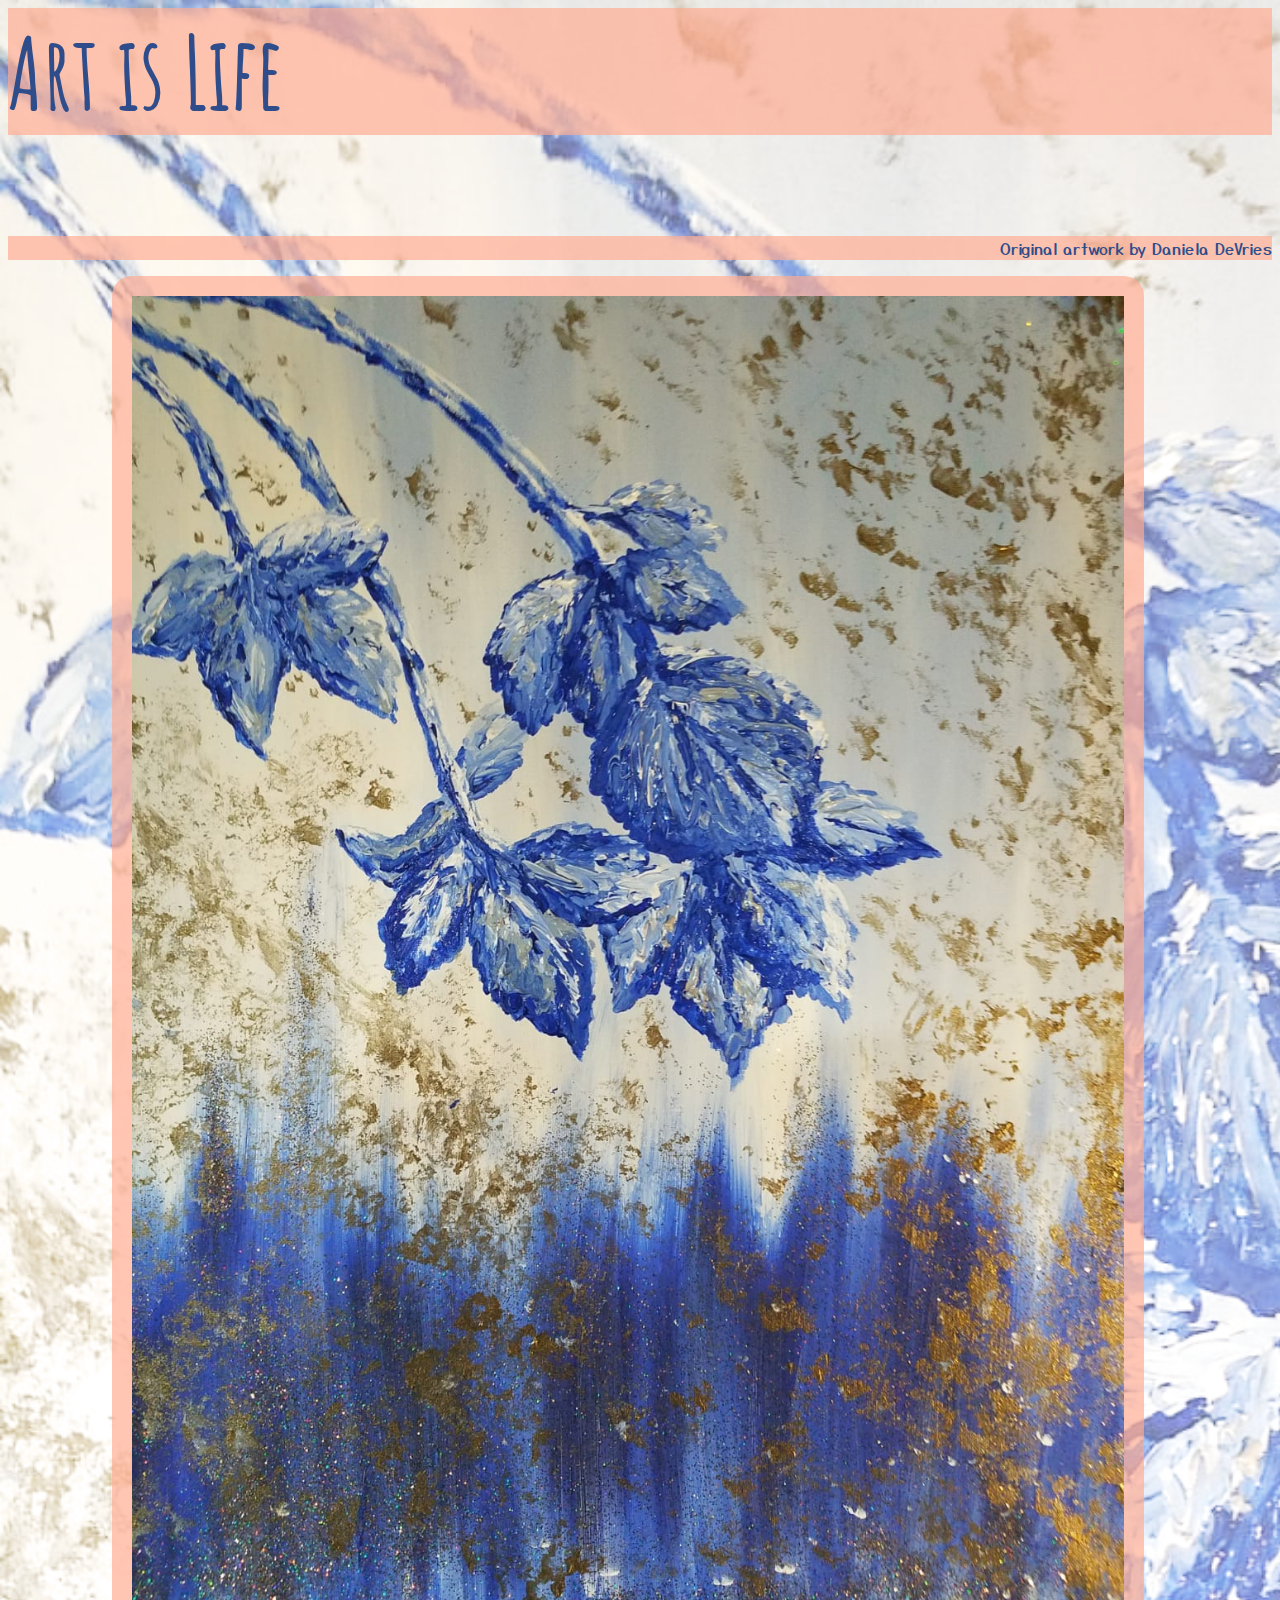
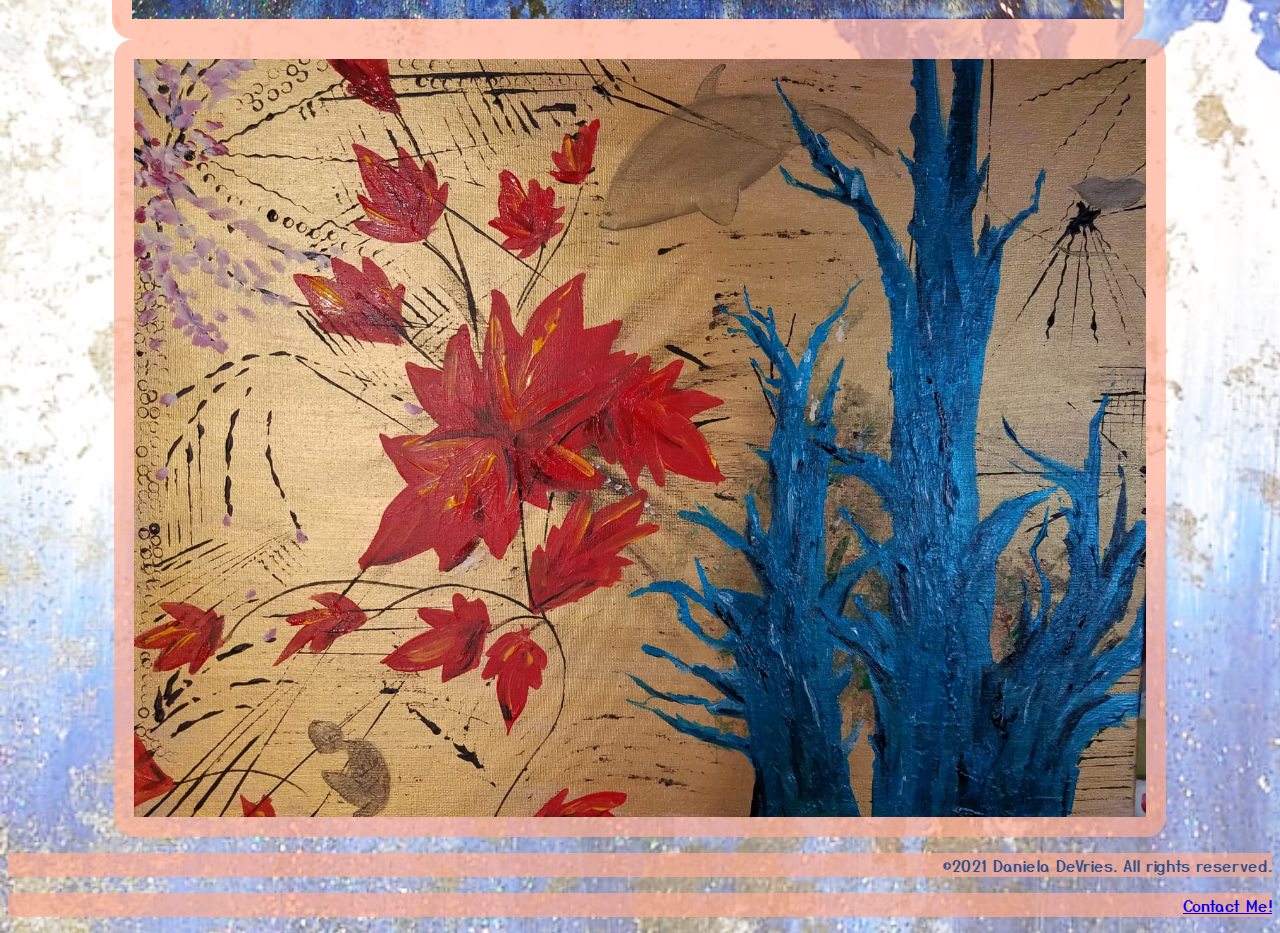
==== public/index.html @ 4a84bbcc "feat: move site into public subdirectory" ====
<html>
  <head>
    <title>danart</title>
    <meta charset="utf-8" />
    <meta name="viewport" content="width=device-width, initial-scale=1" />
    <link rel="stylesheet" href="/styles.css" />
    <link rel="preconnect" href="https://fonts.gstatic.com" />
    <link rel="preconnect" href="https://fonts.gstatic.com" />
    <link
      href="https://fonts.googleapis.com/css2?family=Amatic+SC:wght@400;700&family=Yusei+Magic&display=swap"
      rel="stylesheet"
    />
  </head>
  <body>
    <header>
      <h1>Art is Life</h1>
      <br />
      <p>Original artwork by Daniela DeVries</p>
    </header>
    <main>
      <div class="container__center">
        <img src="assets/flower.jpg" />
      </div>
      <div class="container__center">
        <img src="assets/leaf.jpg" />
      </div>
    </main>

    <footer>
      <p>©2021 Daniela DeVries. All rights reserved.</p>
      <p><a href="mailto:jtddv@aol.com">Contact Me!</a></p>
    </footer>
  </body>
</html>
---- styles.css ----
/* Styles */

:root {
  --main-font: "Yusei Magic", sans-serif;
  --display-font: "Amatic SC", cursive;
  --blue: #2f4d8a;
  --salmon: rgb(255 171 145 / 68%);
}

body {
  background-image: url("/assets/background.png");
  background-size: 180vw;
}

p,
h1 {
  color: var(--blue);
  background: var(--salmon);
}

h1 {
  font-family: var(--display-font);
  font-size: 100px;
  font-weight: bold;
}

p {
  font-family: var(--main-font);
  text-align: right;
}

img {
  padding: 20px;
  background-color: var(--salmon);
  border-radius: 20px;
  width: 80%;
}

.container__center {
  display: inline-block;
  text-align: center;
}
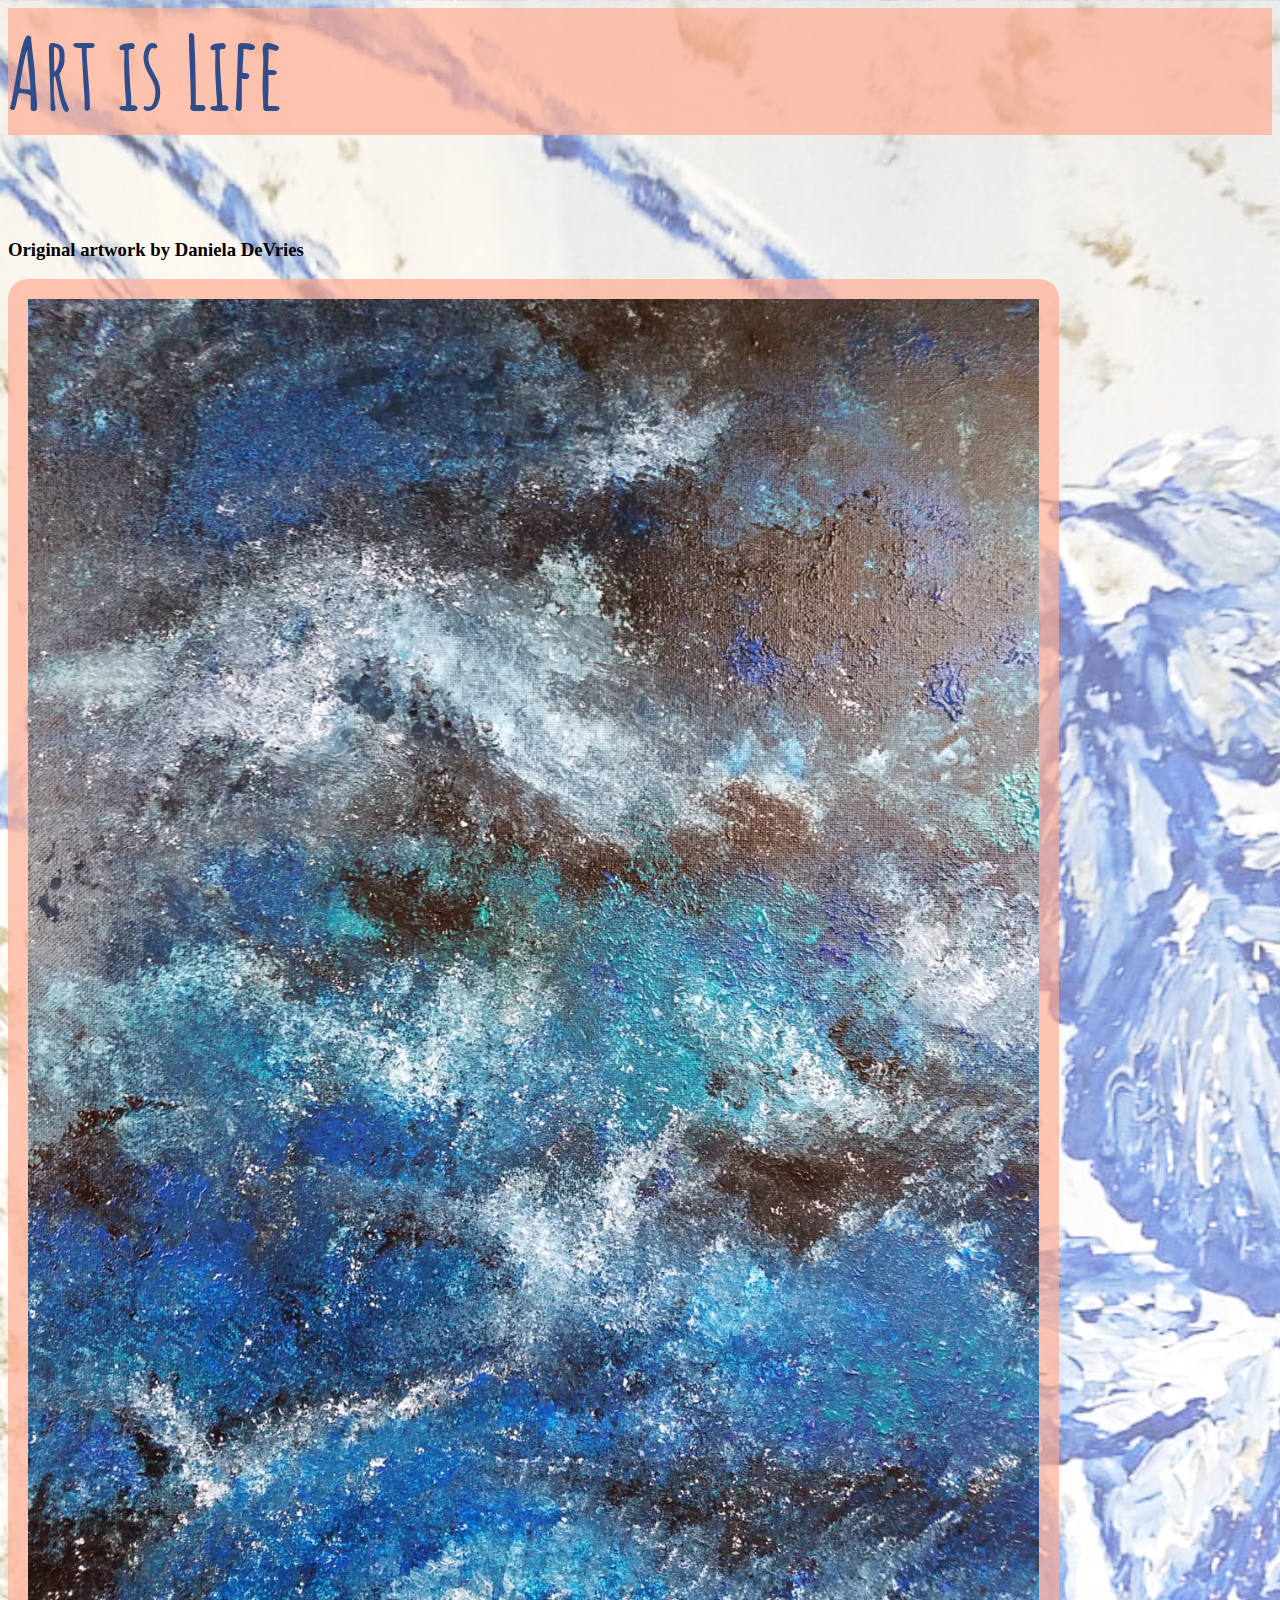
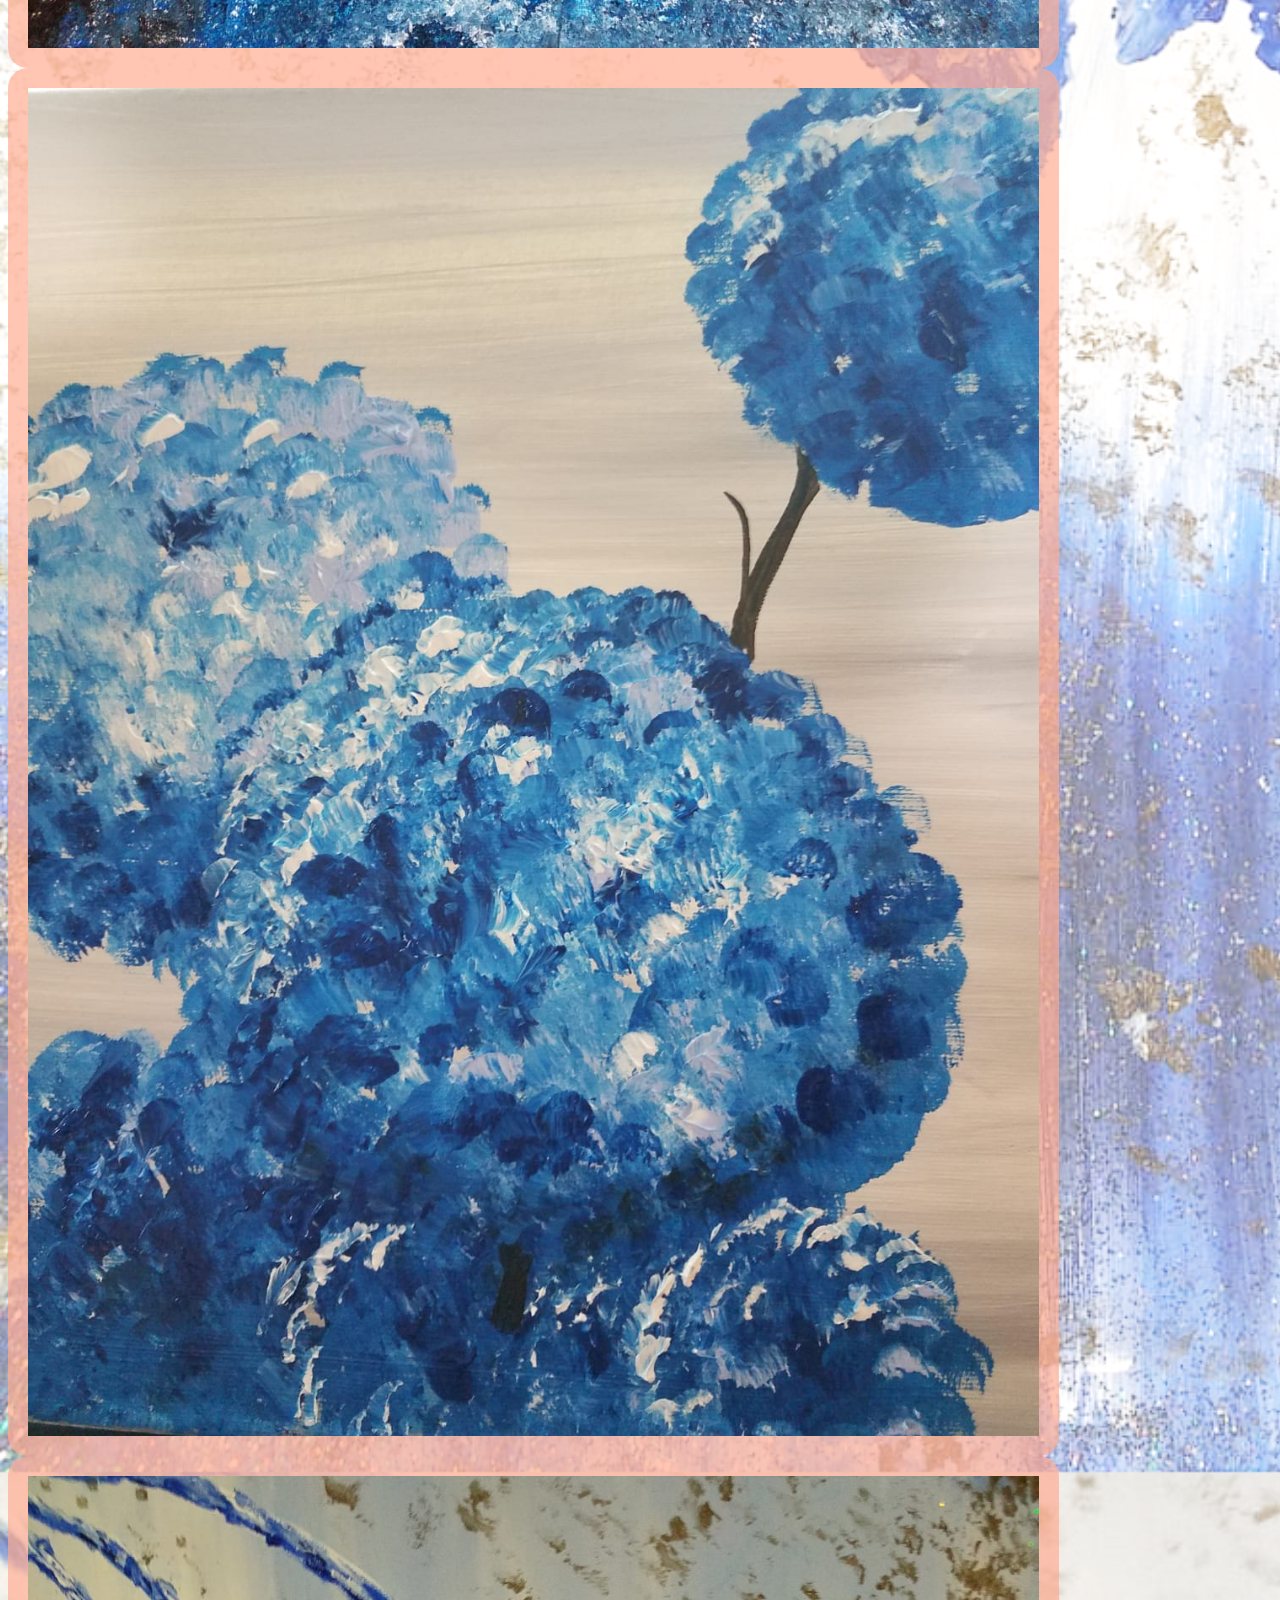
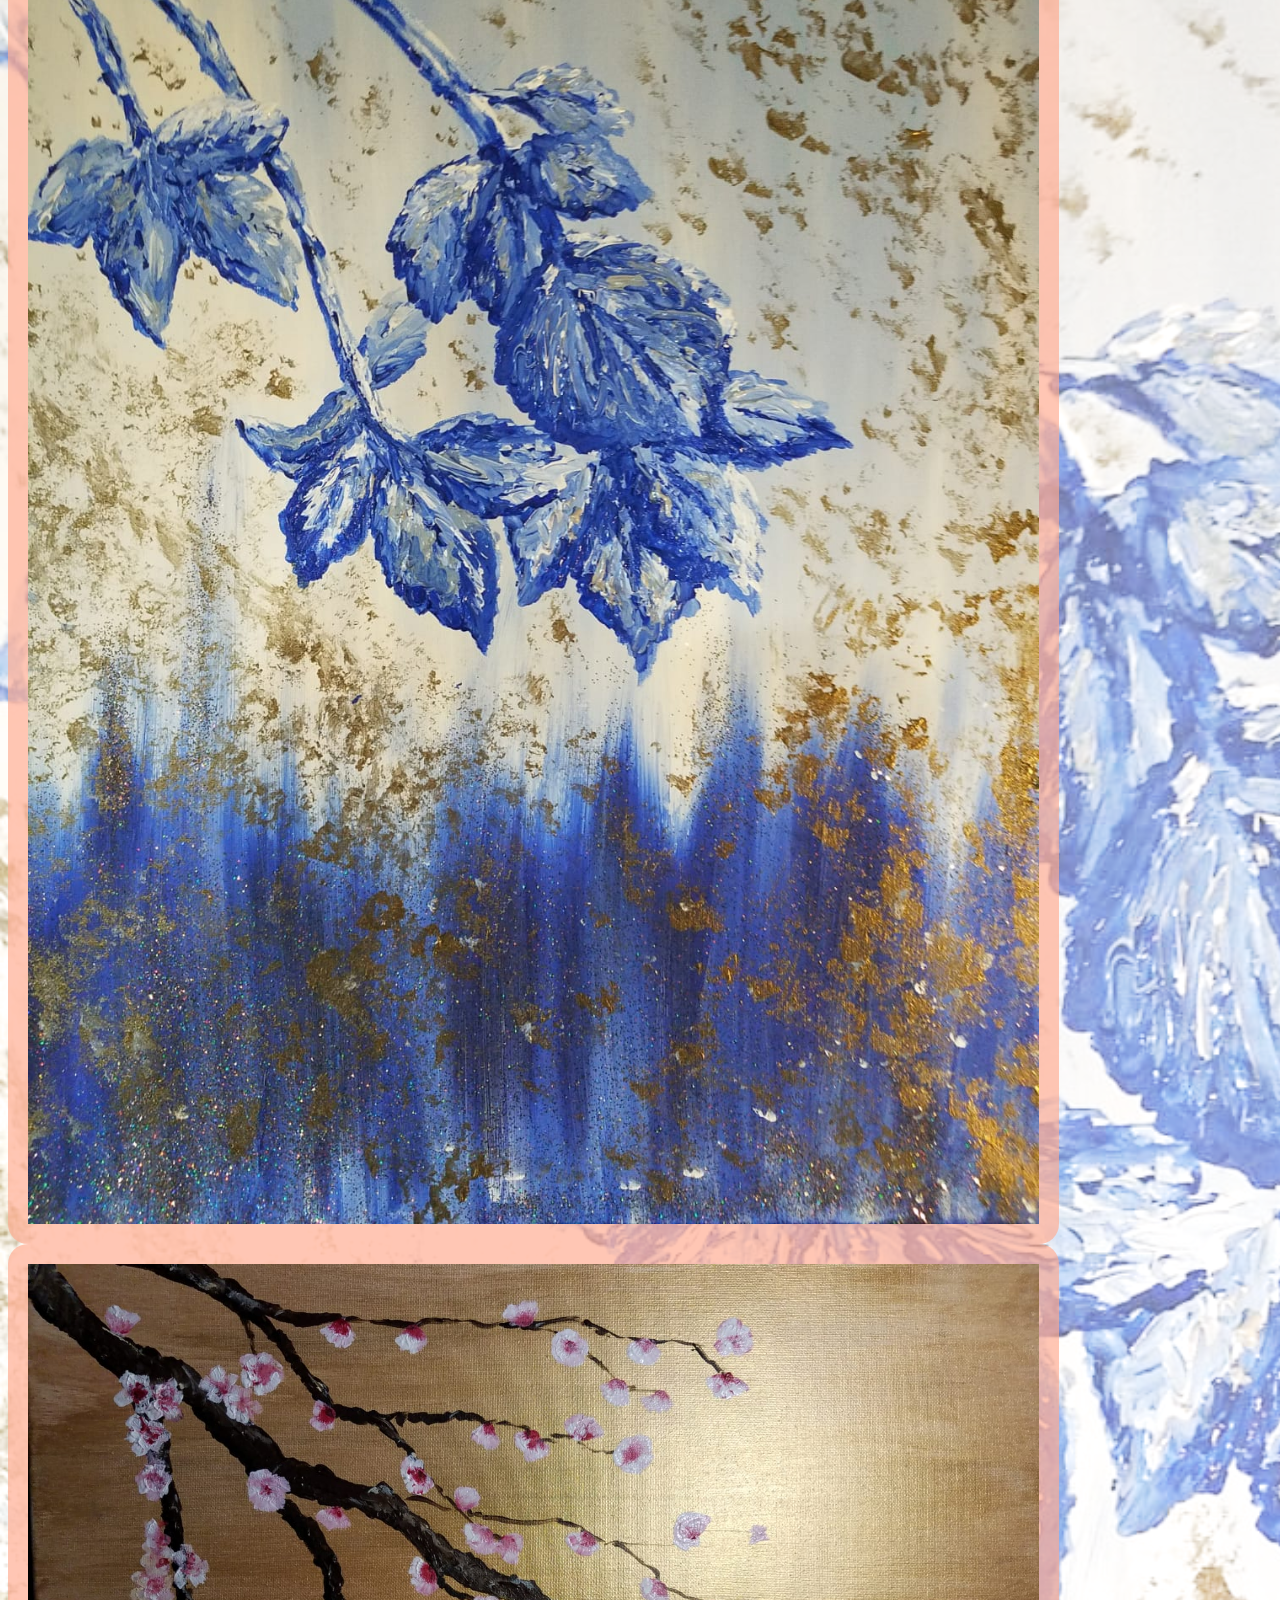
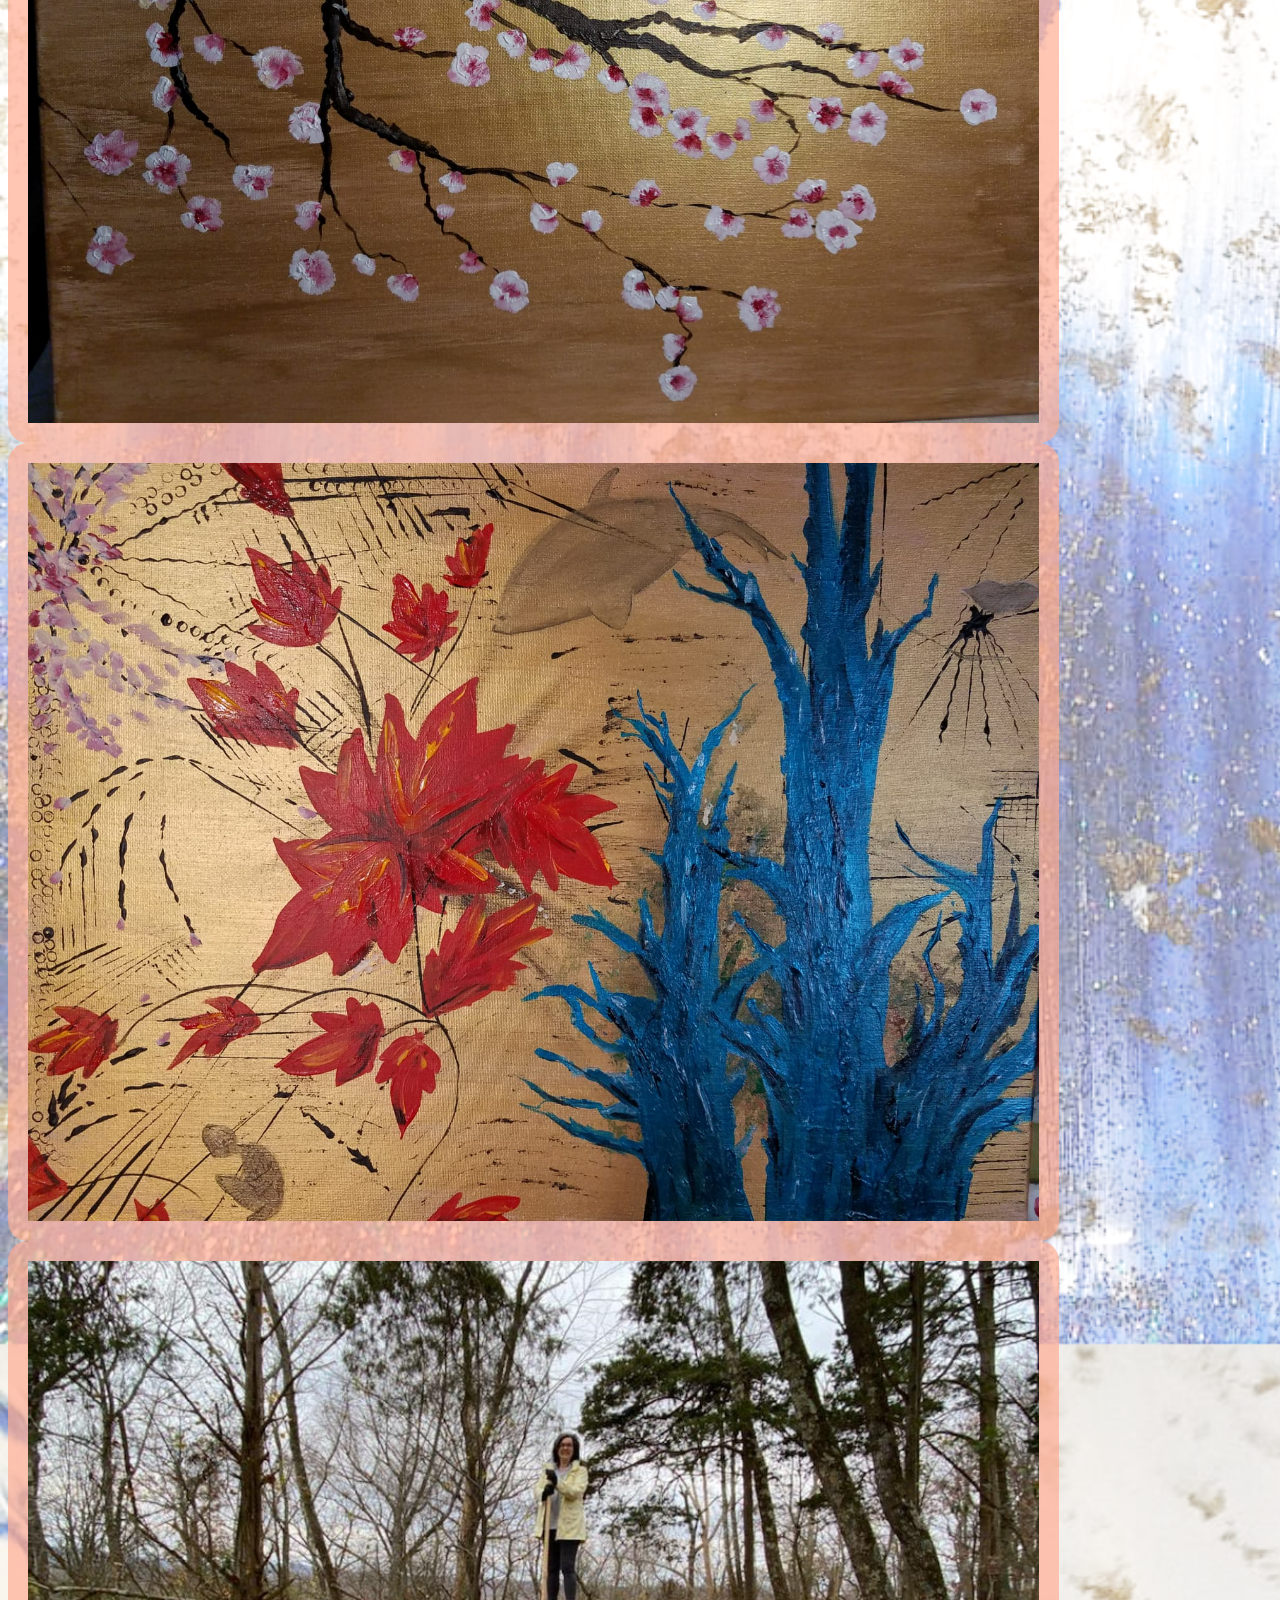
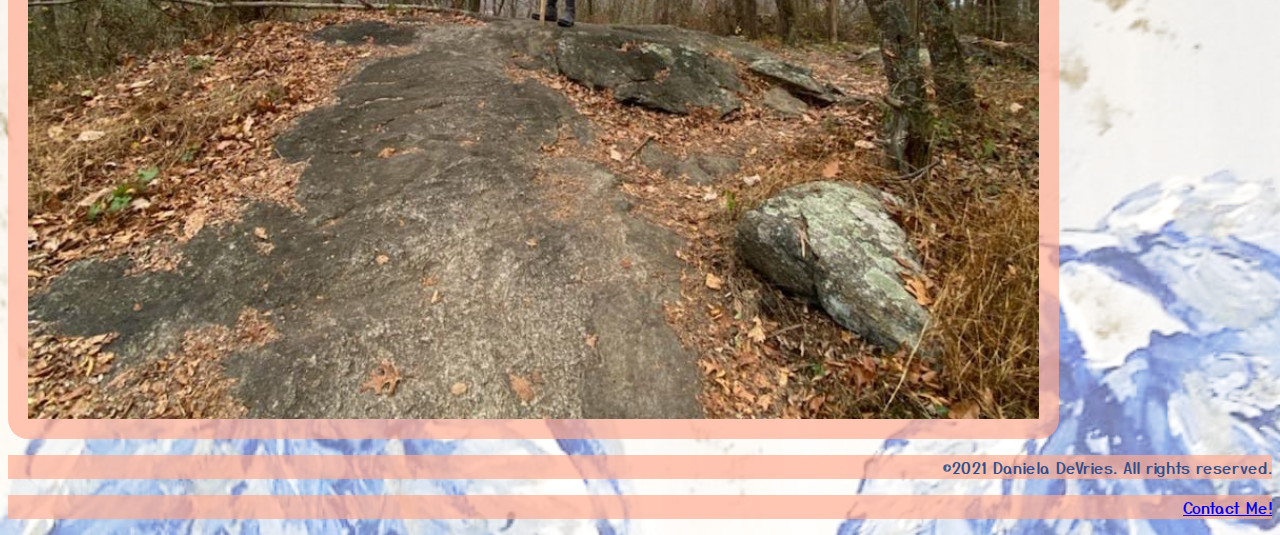
==== commit b20dabf3: "feat: update homepage with new artwork" ====
--- a/public/index.html
+++ b/public/index.html
@@ -15,14 +15,17 @@
     <header>
       <h1>Art is Life</h1>
       <br />
-      <p>Original artwork by Daniela DeVries</p>
+      <h3>Original artwork by Daniela DeVries</h3>
     </header>
+
     <main>
-      <div class="container__center">
+      <div class="main__image__container">
+        <img src="assets/sky.jpg" />
+        <img src="assets/hydraengas.jpg" />
         <img src="assets/flower.jpg" />
-      </div>
-      <div class="container__center">
+        <img src="assets/rose.jpg" />
         <img src="assets/leaf.jpg" />
+        <img class="image__cropped leaf" src="assets/hike.jpg" />
       </div>
     </main>
 
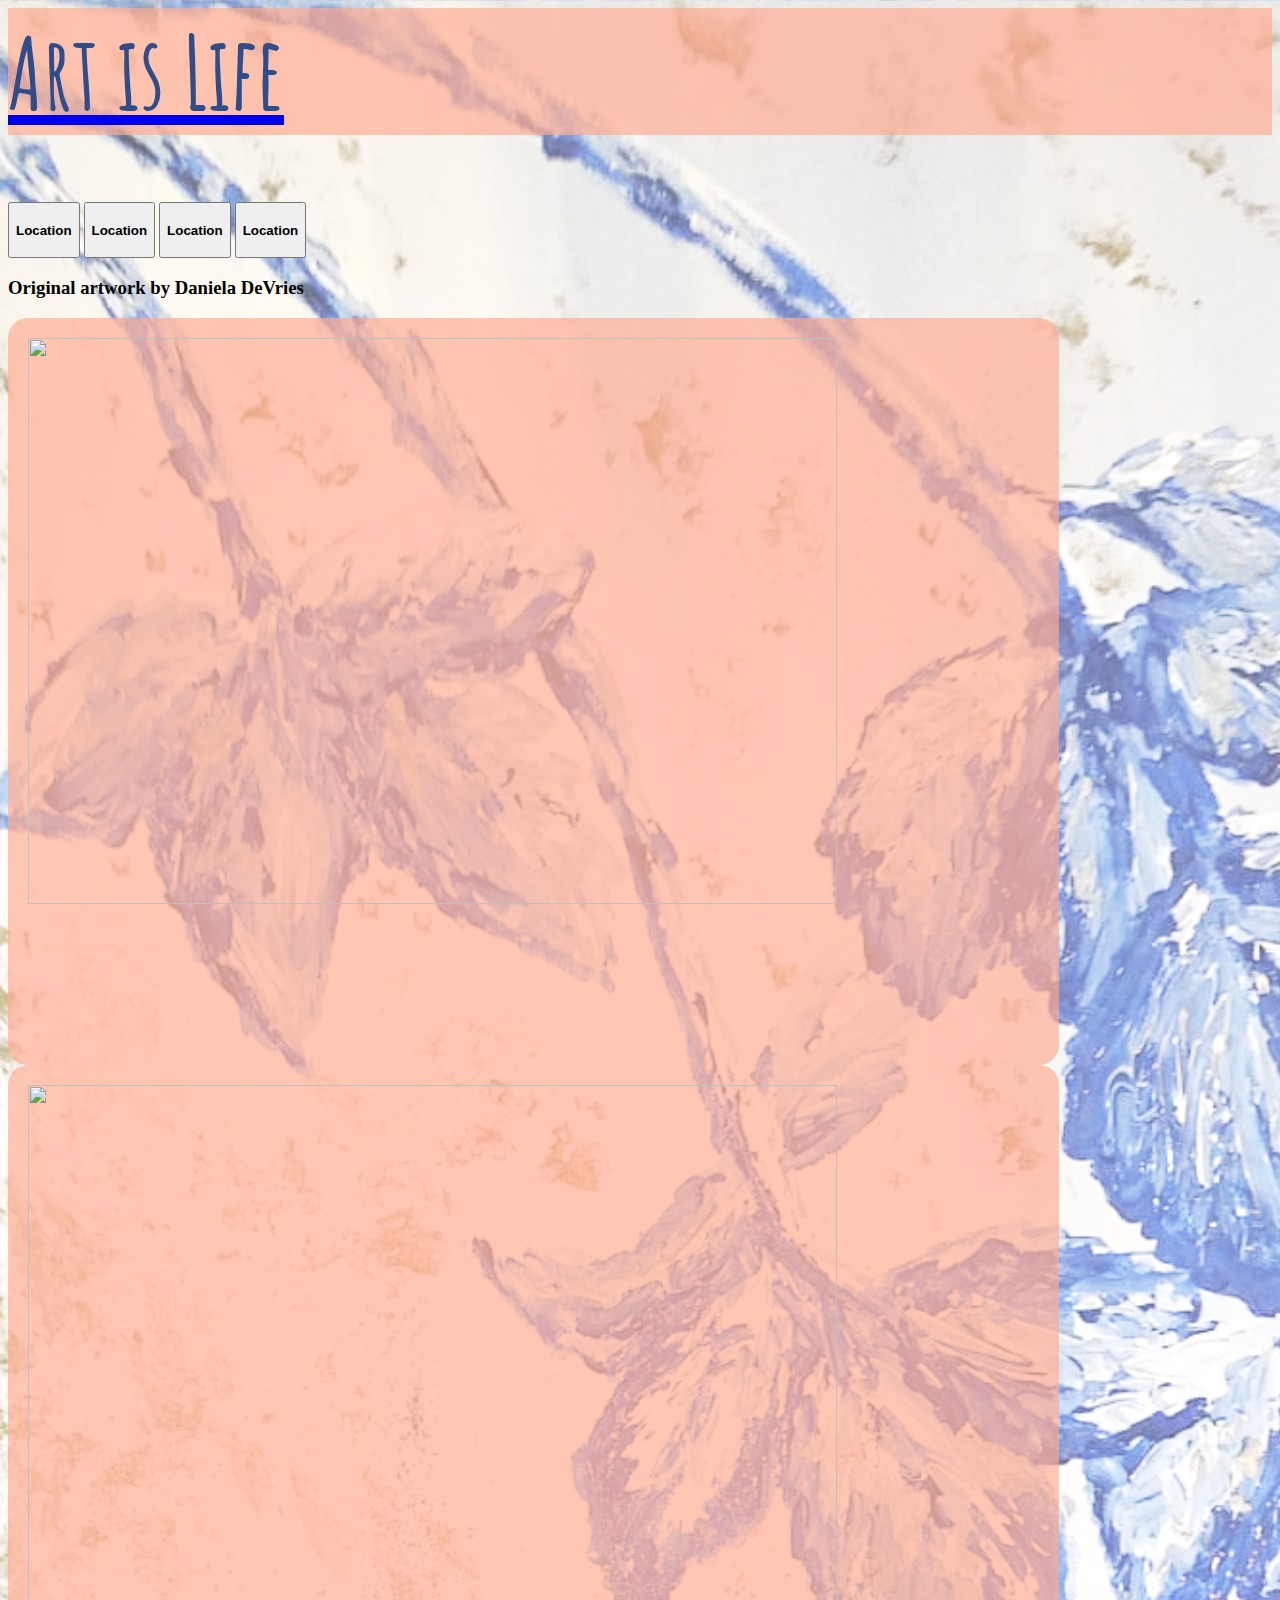
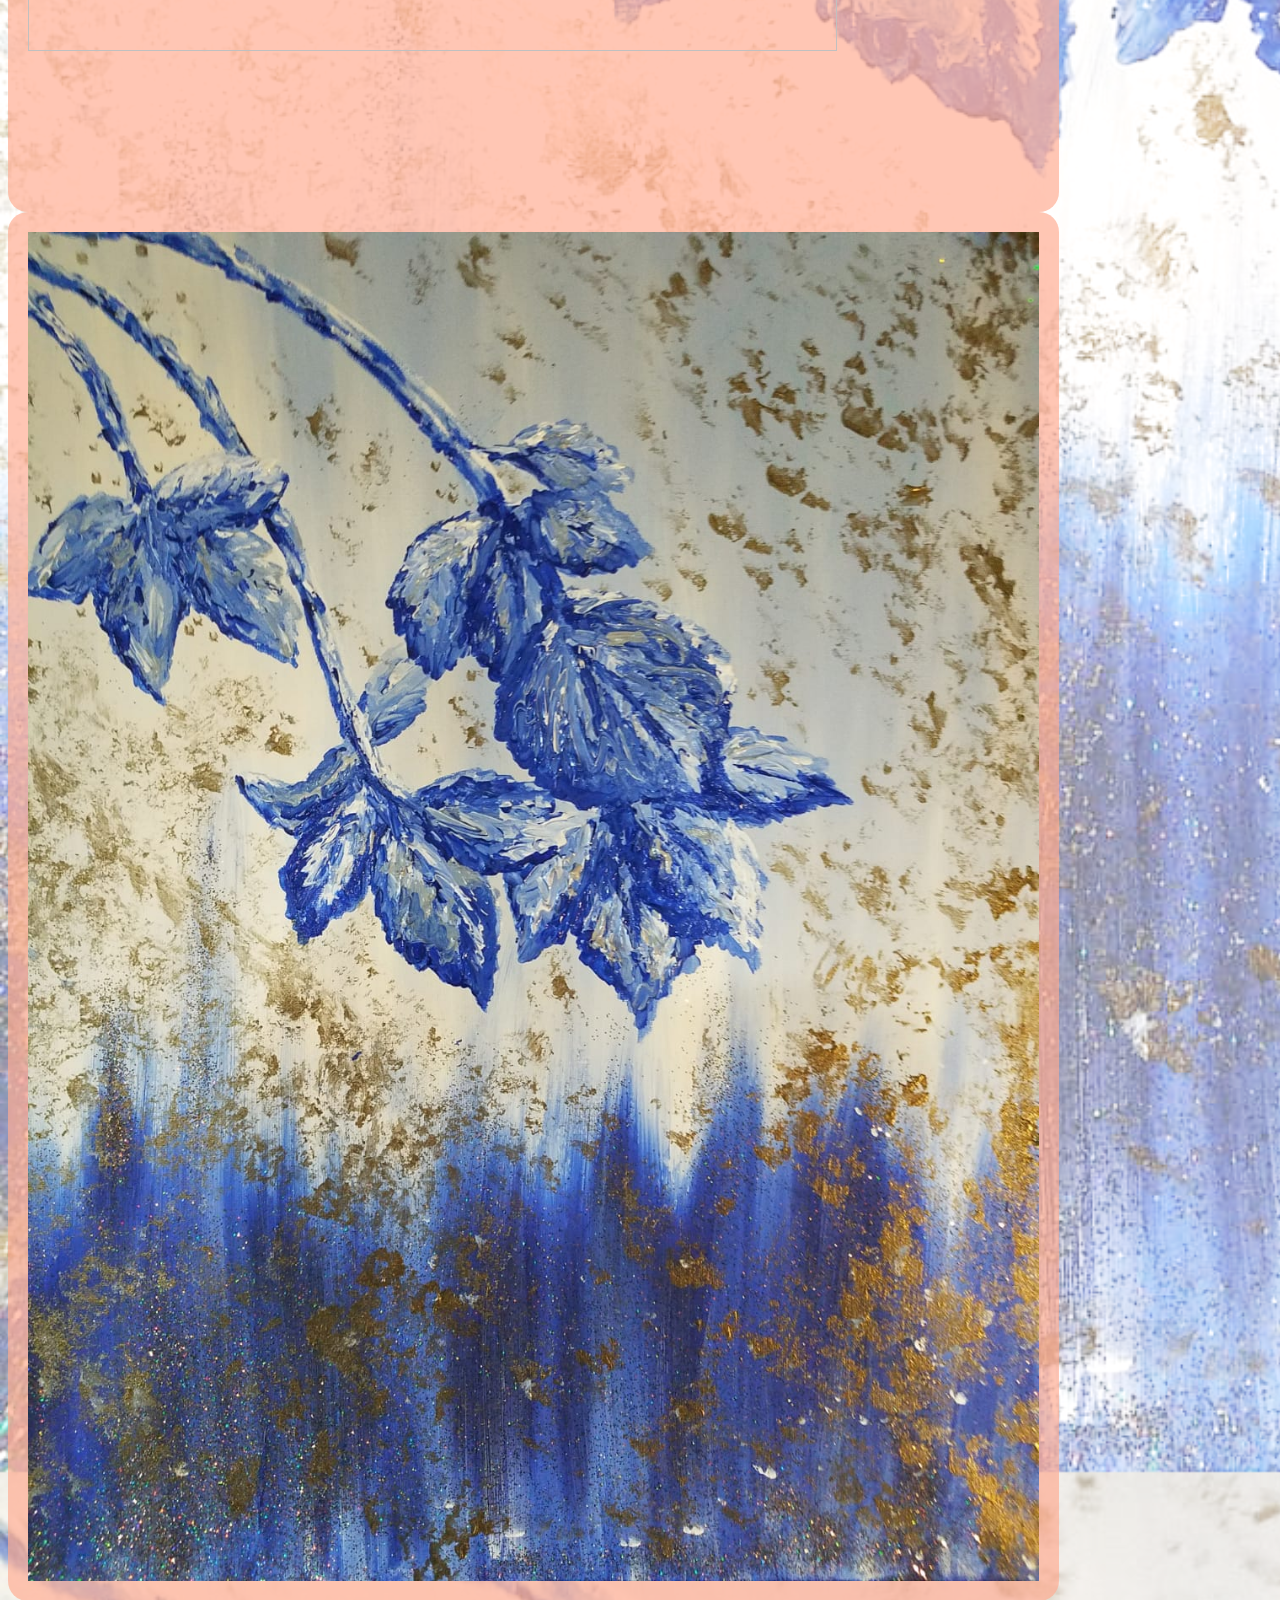
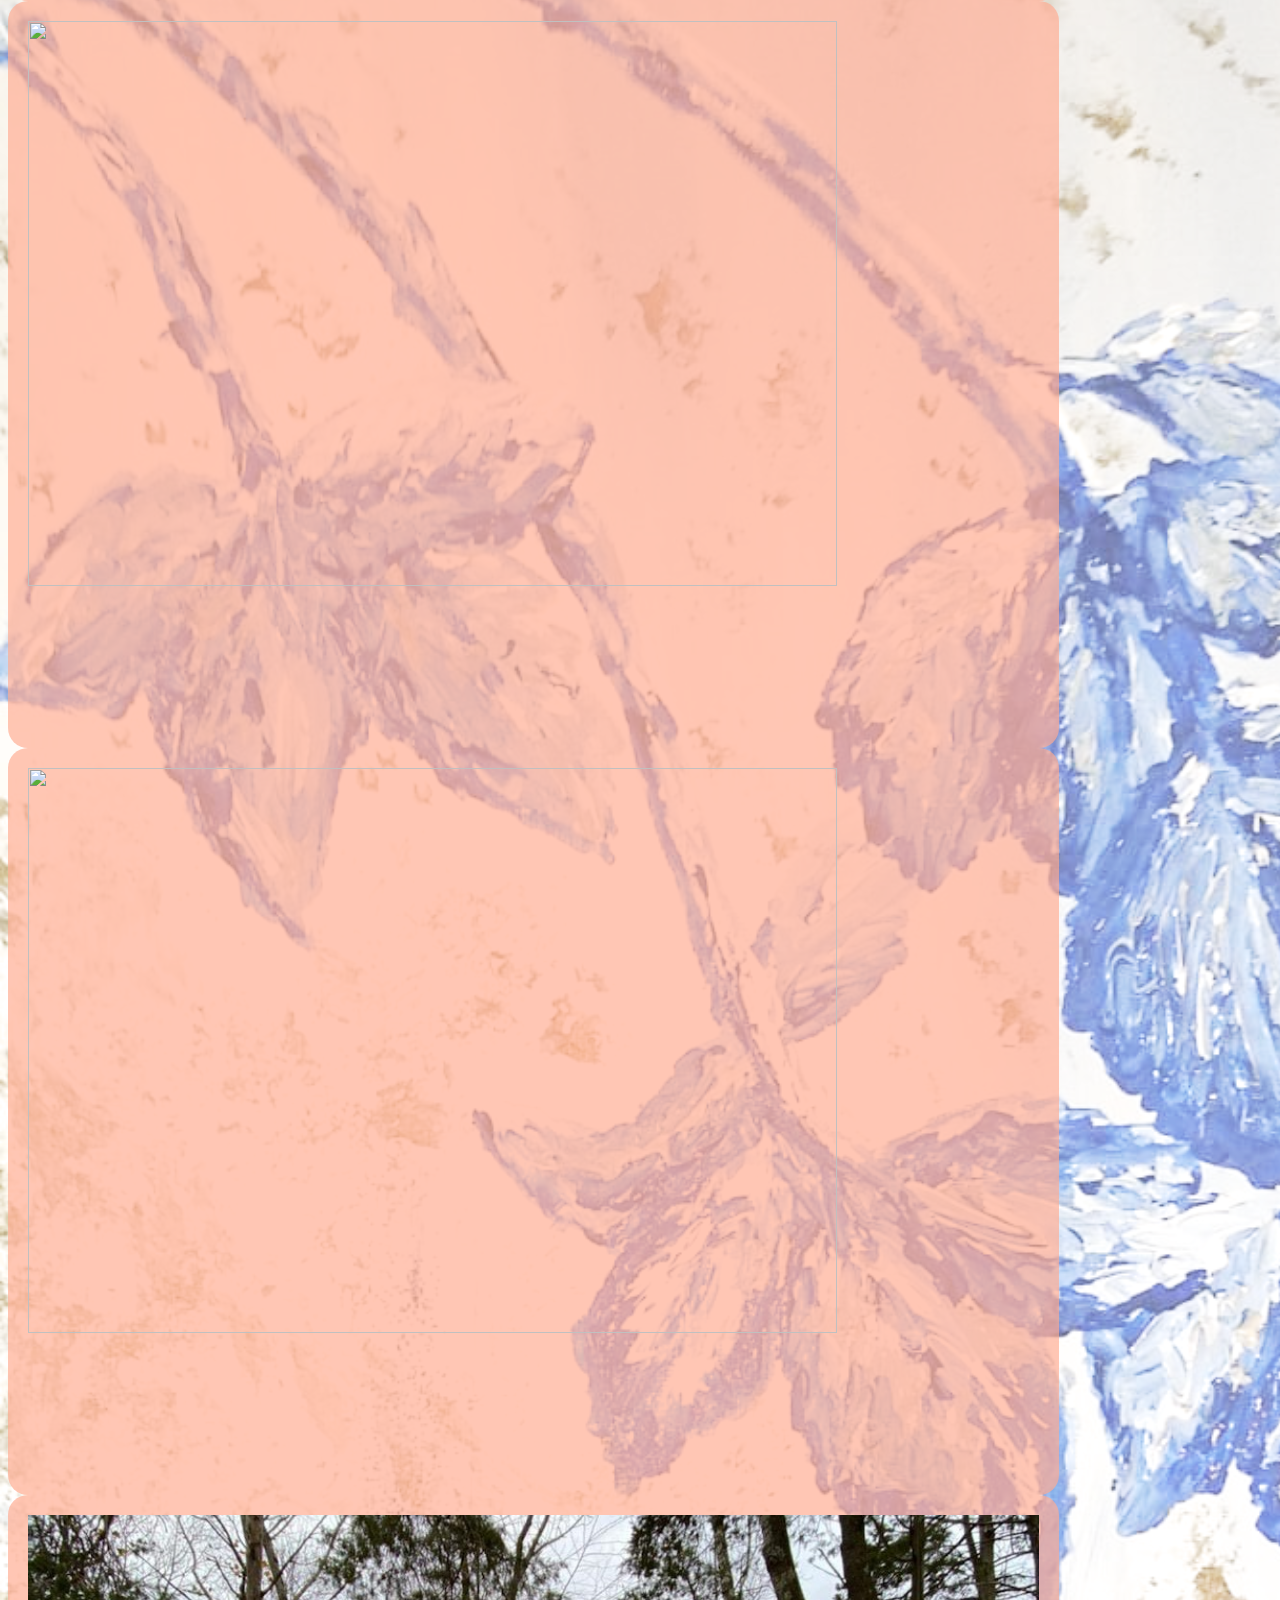
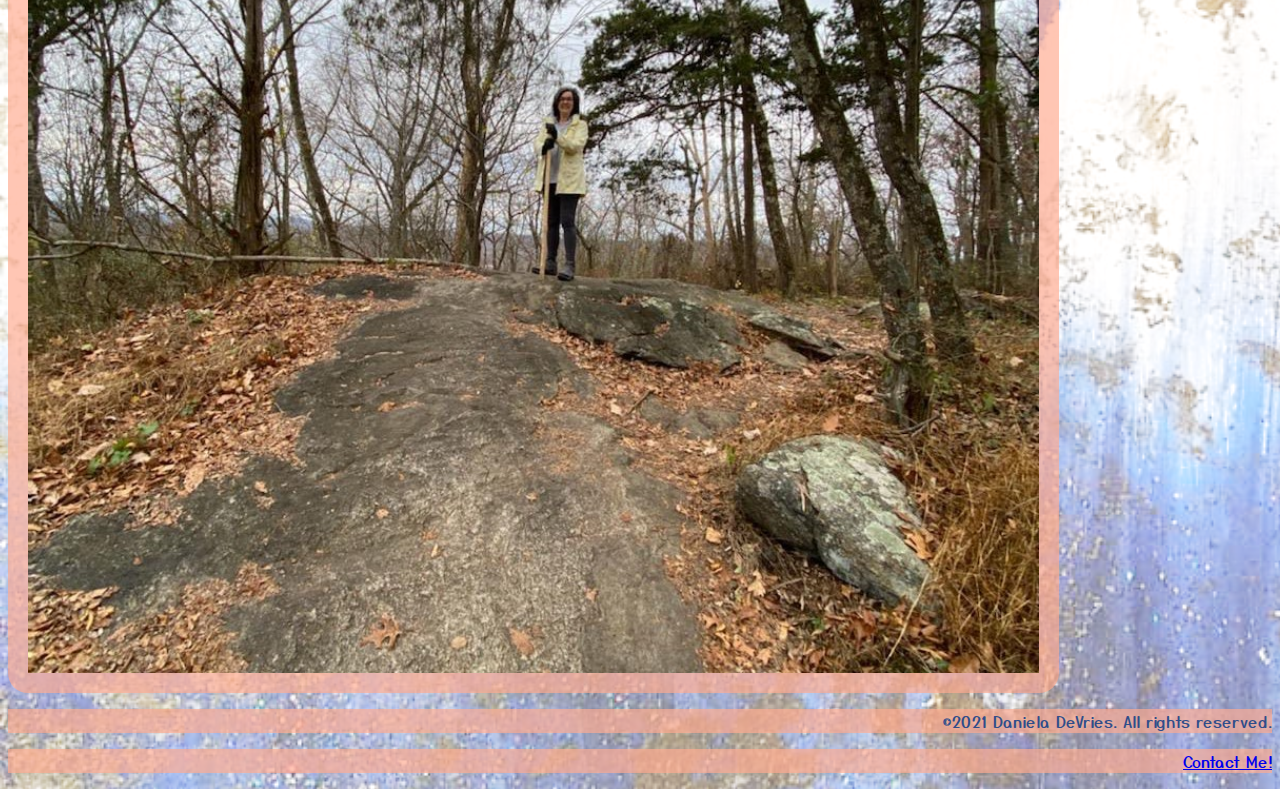
==== commit 6681854f: "wip: homepage layout" ====
--- a/public/index.html
+++ b/public/index.html
@@ -4,6 +4,7 @@
     <meta charset="utf-8" />
     <meta name="viewport" content="width=device-width, initial-scale=1" />
     <link rel="stylesheet" href="/styles.css" />
+    <link rel="stylesheet" href="/home.css" />
     <link rel="preconnect" href="https://fonts.gstatic.com" />
     <link rel="preconnect" href="https://fonts.gstatic.com" />
     <link
@@ -13,23 +14,41 @@
   </head>
   <body>
     <header>
-      <h1>Art is Life</h1>
-      <br />
-      <h3>Original artwork by Daniela DeVries</h3>
+      <nav class="banner">
+        <a href="/">
+          <h1>Art is Life</h1>
+        </a>
+        <div class="nav__buttons">
+          <button>
+            <h4>Location</h4>
+          </button>
+          <button>
+            <h4>Location</h4>
+          </button>
+          <button>
+            <h4>Location</h4>
+          </button>
+          <button>
+            <h4>Location</h4>
+          </button>
+        </div>
+      </nav>
+      <h3 class="banner">Original artwork by Daniela DeVries</h3>
     </header>
-
     <main>
-      <div class="main__image__container">
-        <img src="assets/sky.jpg" />
-        <img src="assets/hydraengas.jpg" />
-        <img src="assets/flower.jpg" />
-        <img src="assets/rose.jpg" />
-        <img src="assets/leaf.jpg" />
-        <img class="image__cropped leaf" src="assets/hike.jpg" />
+      <div class="main__grid__container">
+        <article class="main__grid">
+          <img src="/assets/sky.jpg" />
+          <img src="/assets/hydraengas.jpg" />
+          <img src="/assets/flower.jpg" />
+          <img src="/assets/rose.jpg" />
+          <img src="/assets/leaf.jpg" />
+          <img class="image__cropped leaf" src="assets/hike.jpg" />
+        </article>
       </div>
     </main>
 
-    <footer>
+    <footer class="margin-0 banner">
       <p>©2021 Daniela DeVries. All rights reserved.</p>
       <p><a href="mailto:jtddv@aol.com">Contact Me!</a></p>
     </footer>
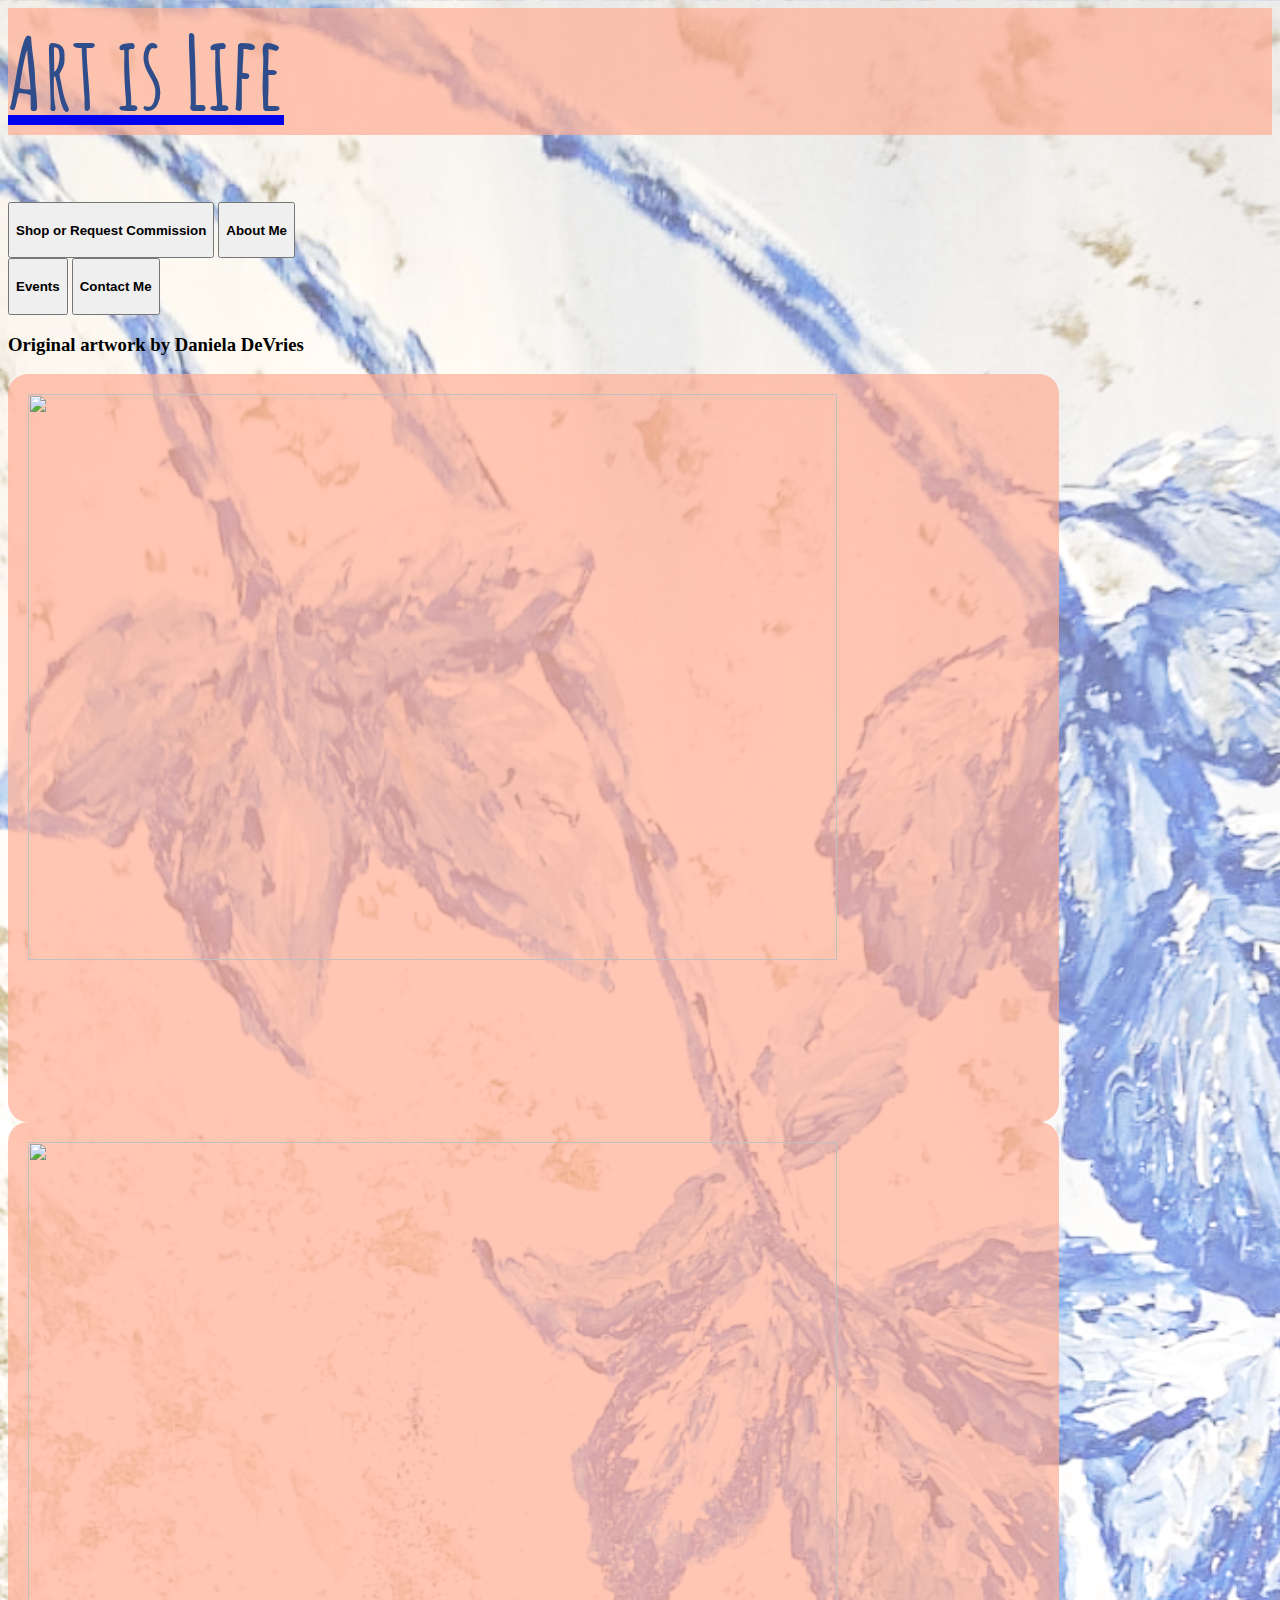
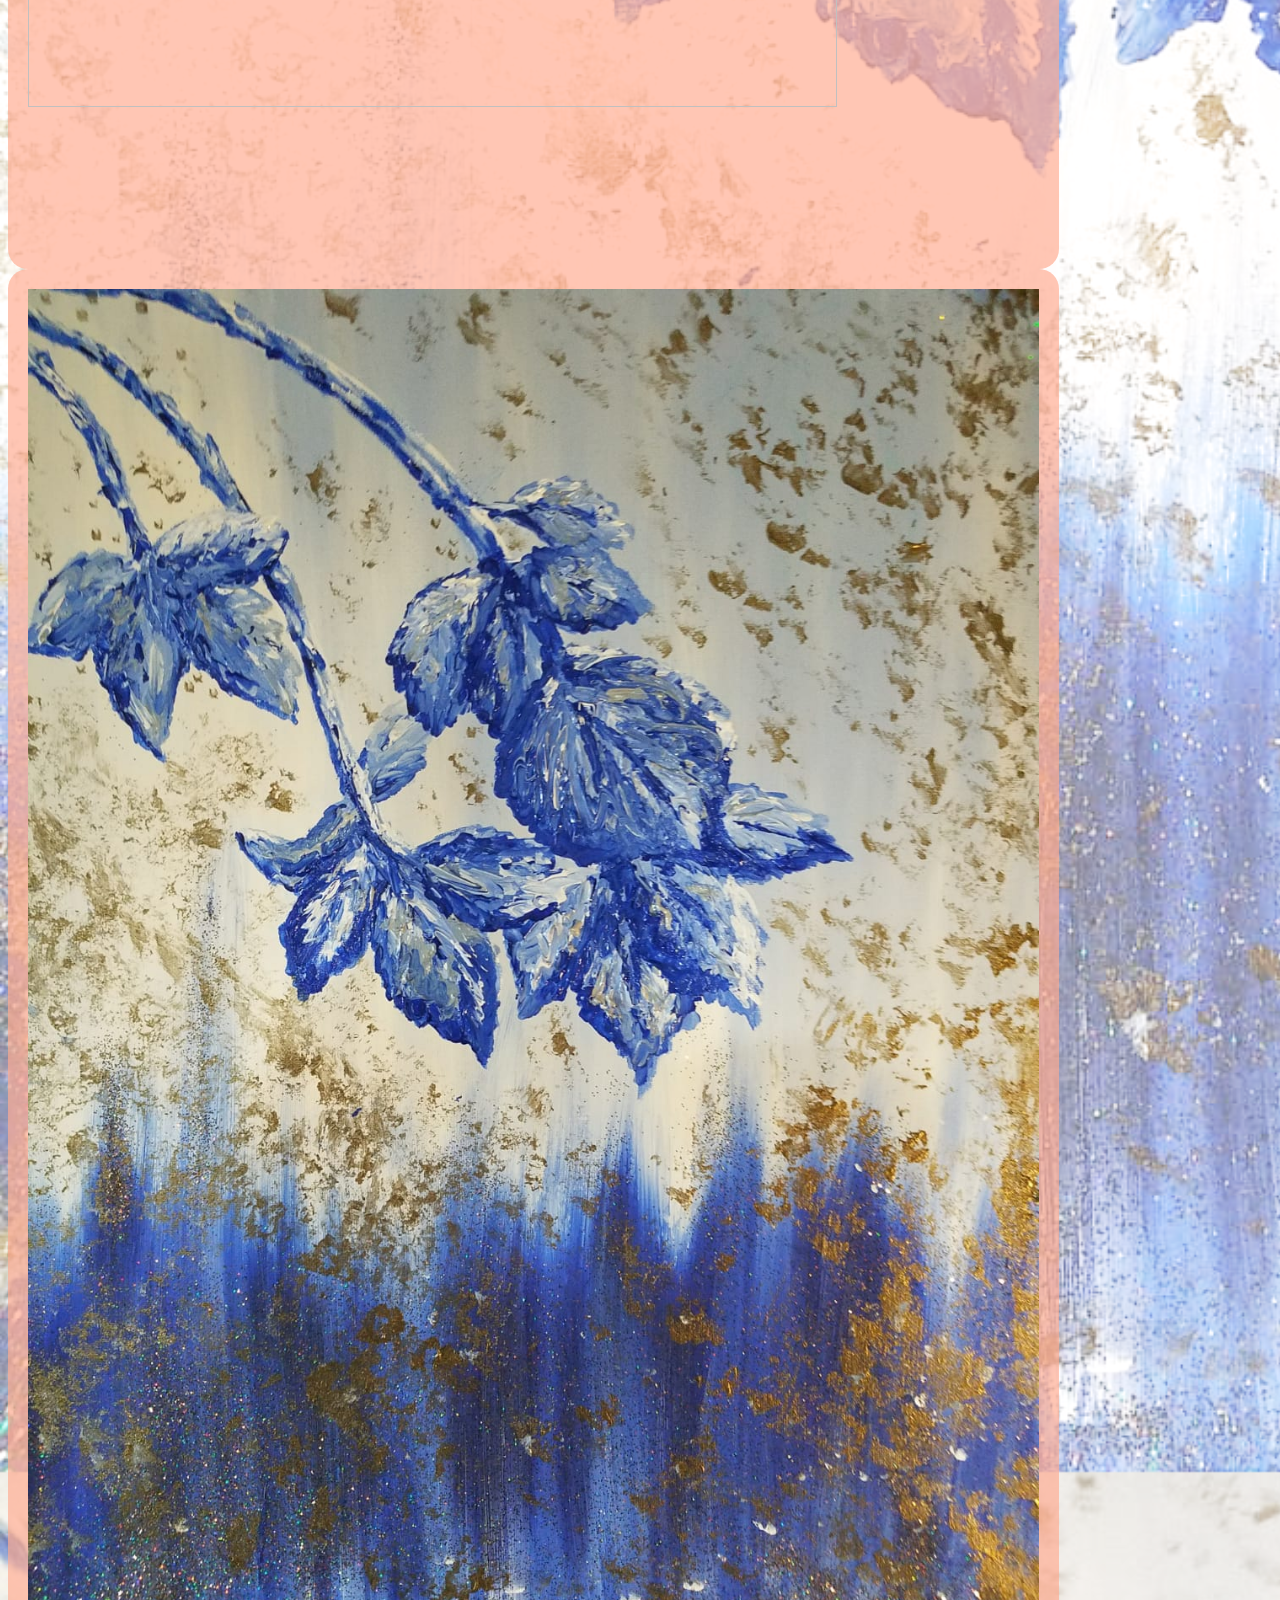
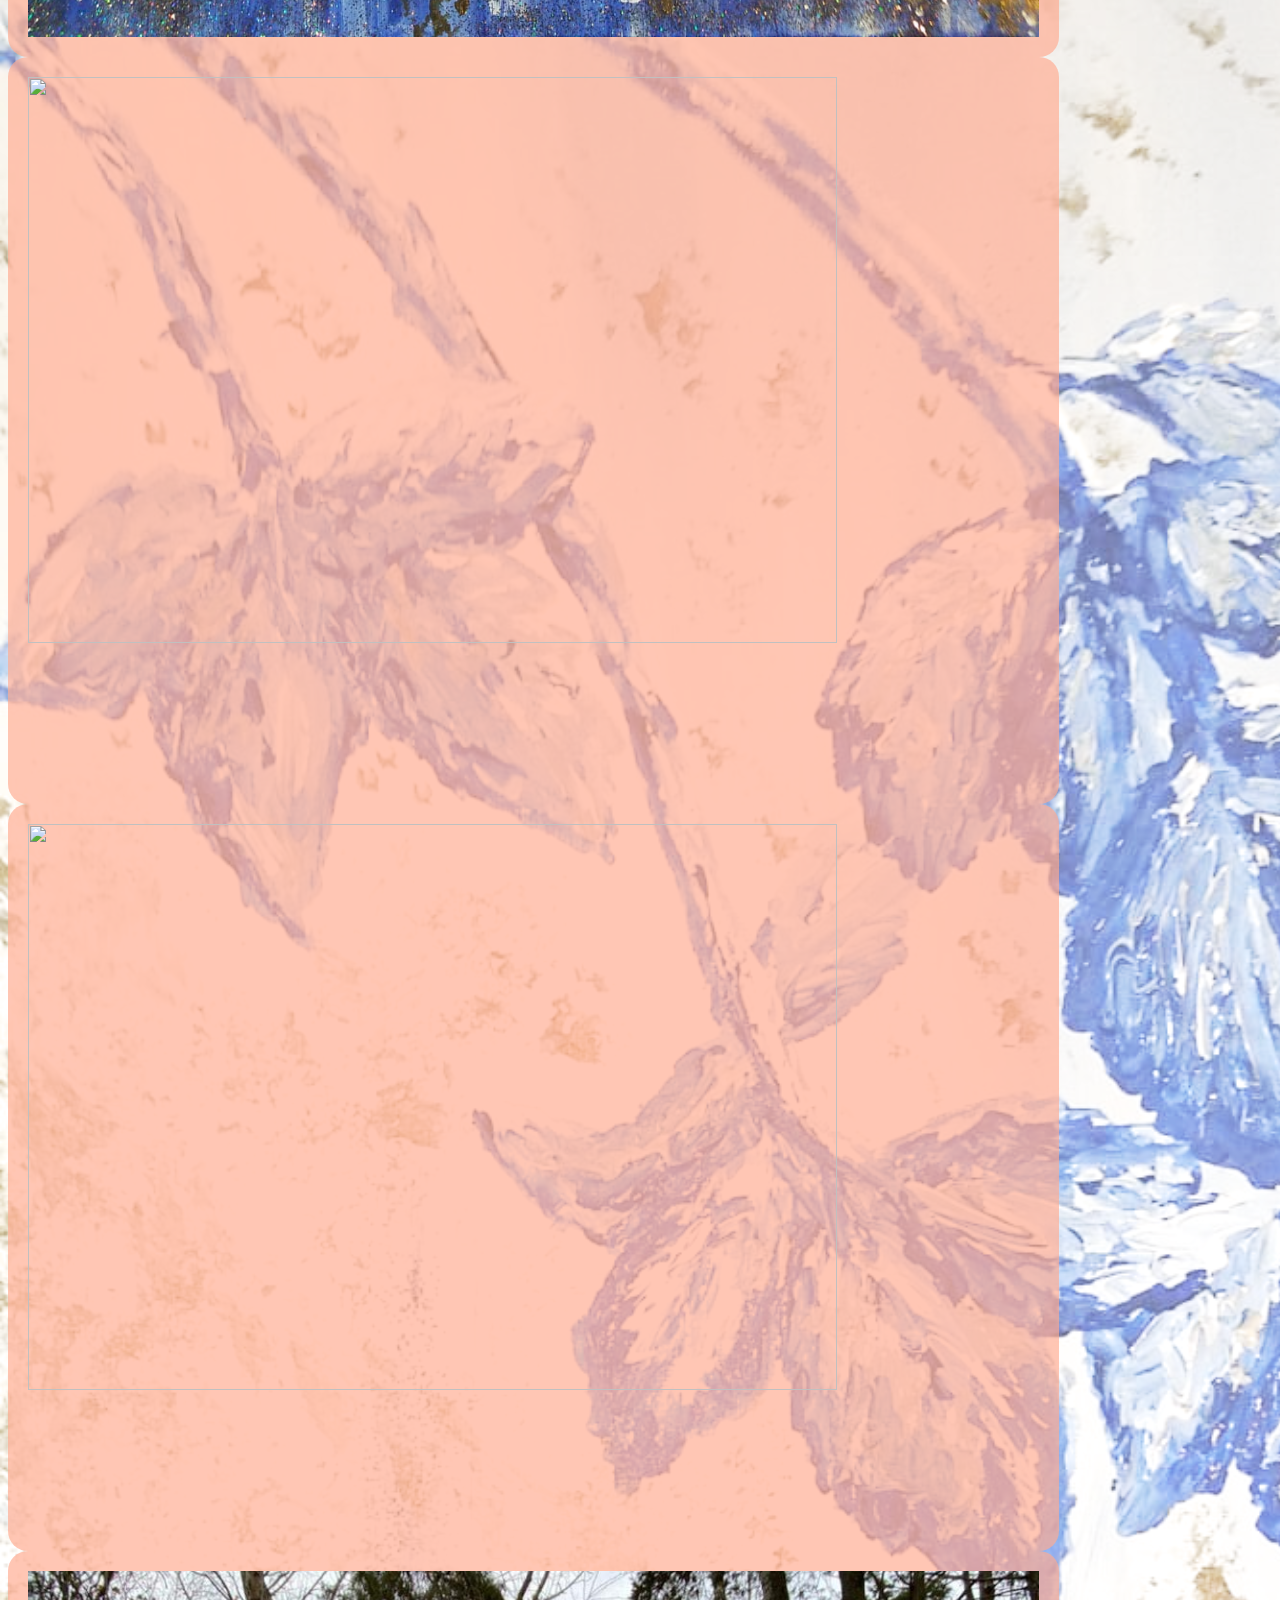
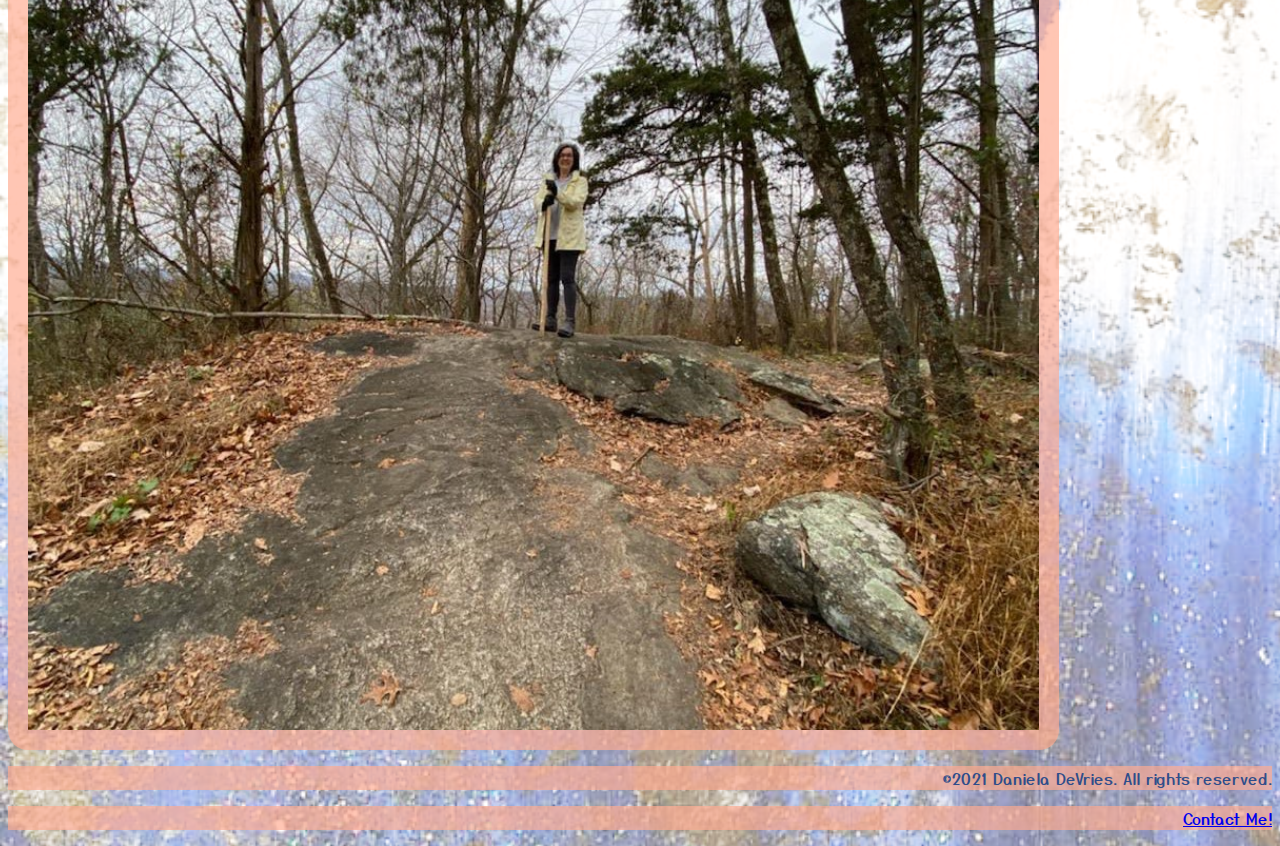
==== commit 6d685751: "feat: new homepage layout" ====
--- a/public/index.html
+++ b/public/index.html
@@ -16,20 +16,21 @@
     <header>
       <nav class="banner">
         <a href="/">
-          <h1>Art is Life</h1>
+          <h1 class="header__title">Art is Life</h1>
         </a>
         <div class="nav__buttons">
           <button>
-            <h4>Location</h4>
+            <h4>Shop or Request Commission</h4>
           </button>
           <button>
-            <h4>Location</h4>
+            <h4>About Me</h4>
+          </button>
+          <br class="nav__buttons__toggle_break" />
+          <button>
+            <h4>Events</h4>
           </button>
           <button>
-            <h4>Location</h4>
-          </button>
-          <button>
-            <h4>Location</h4>
+            <h4>Contact Me</h4>
           </button>
         </div>
       </nav>
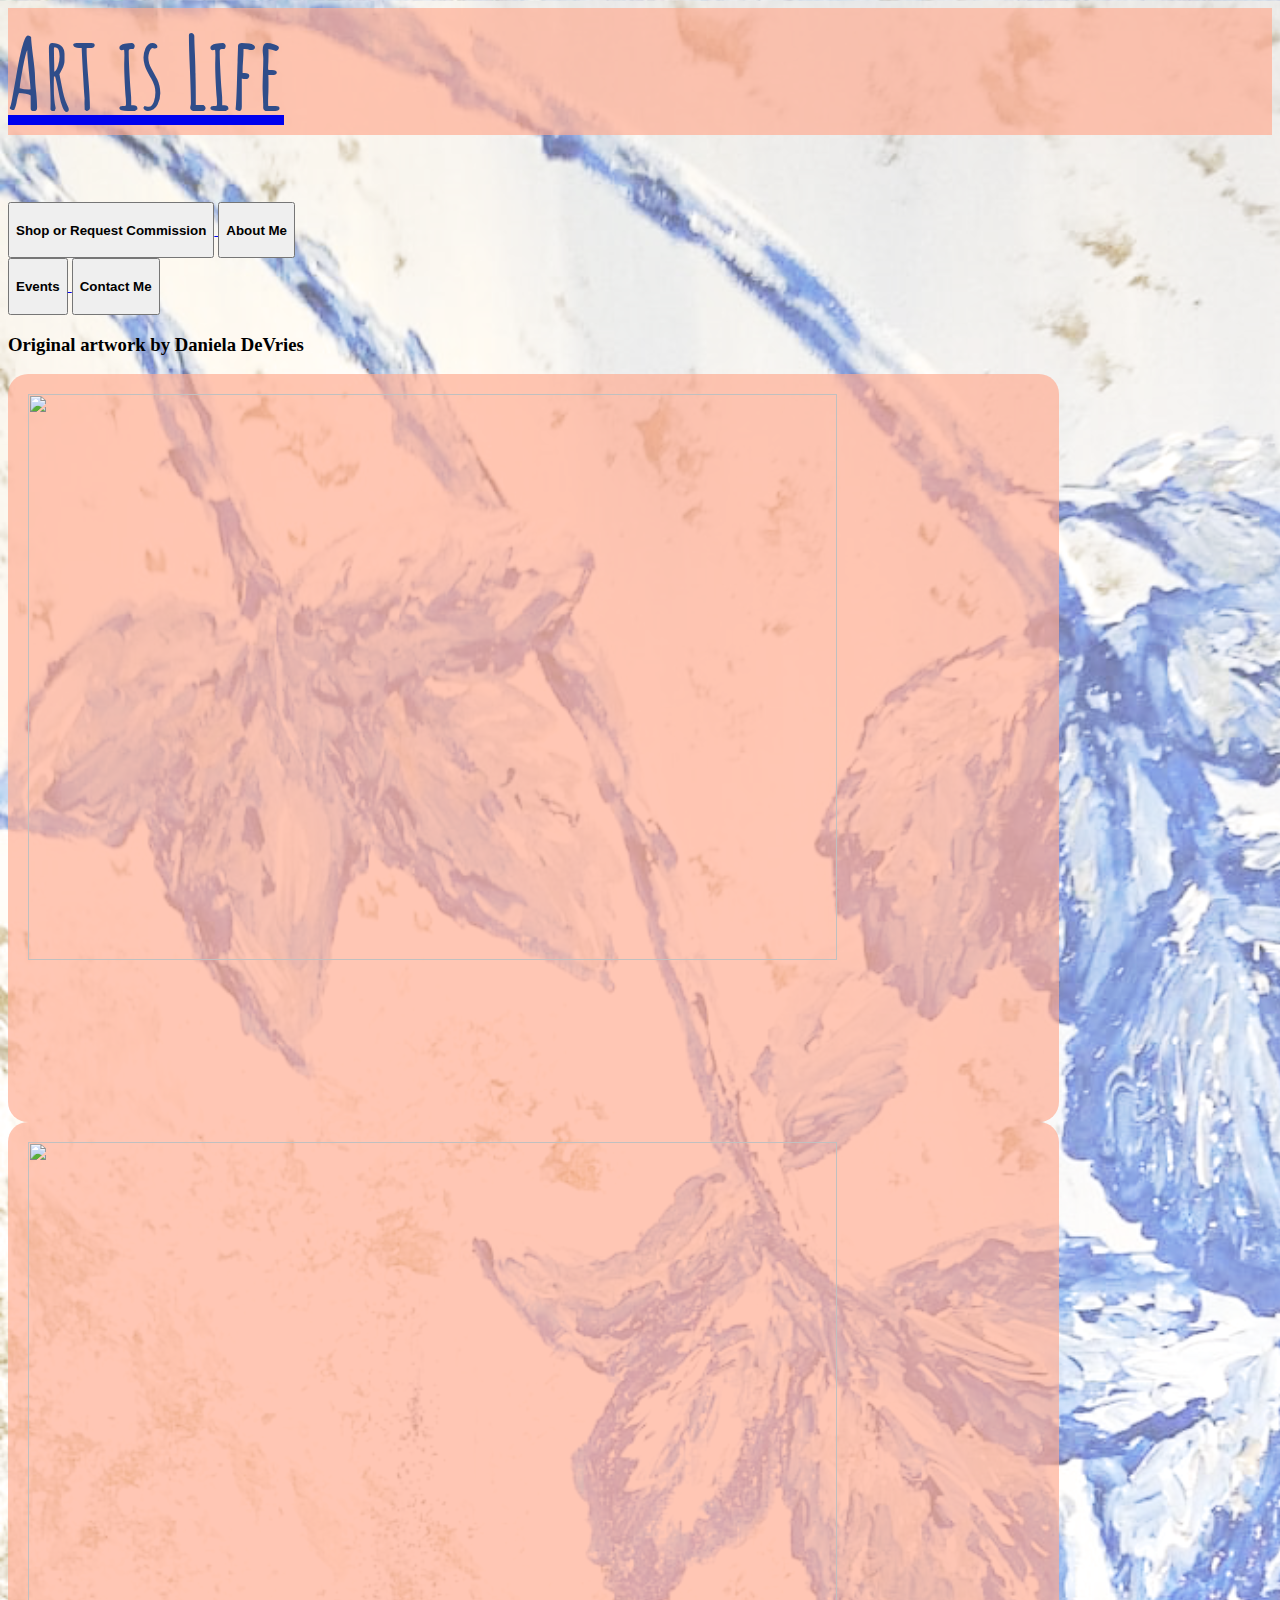
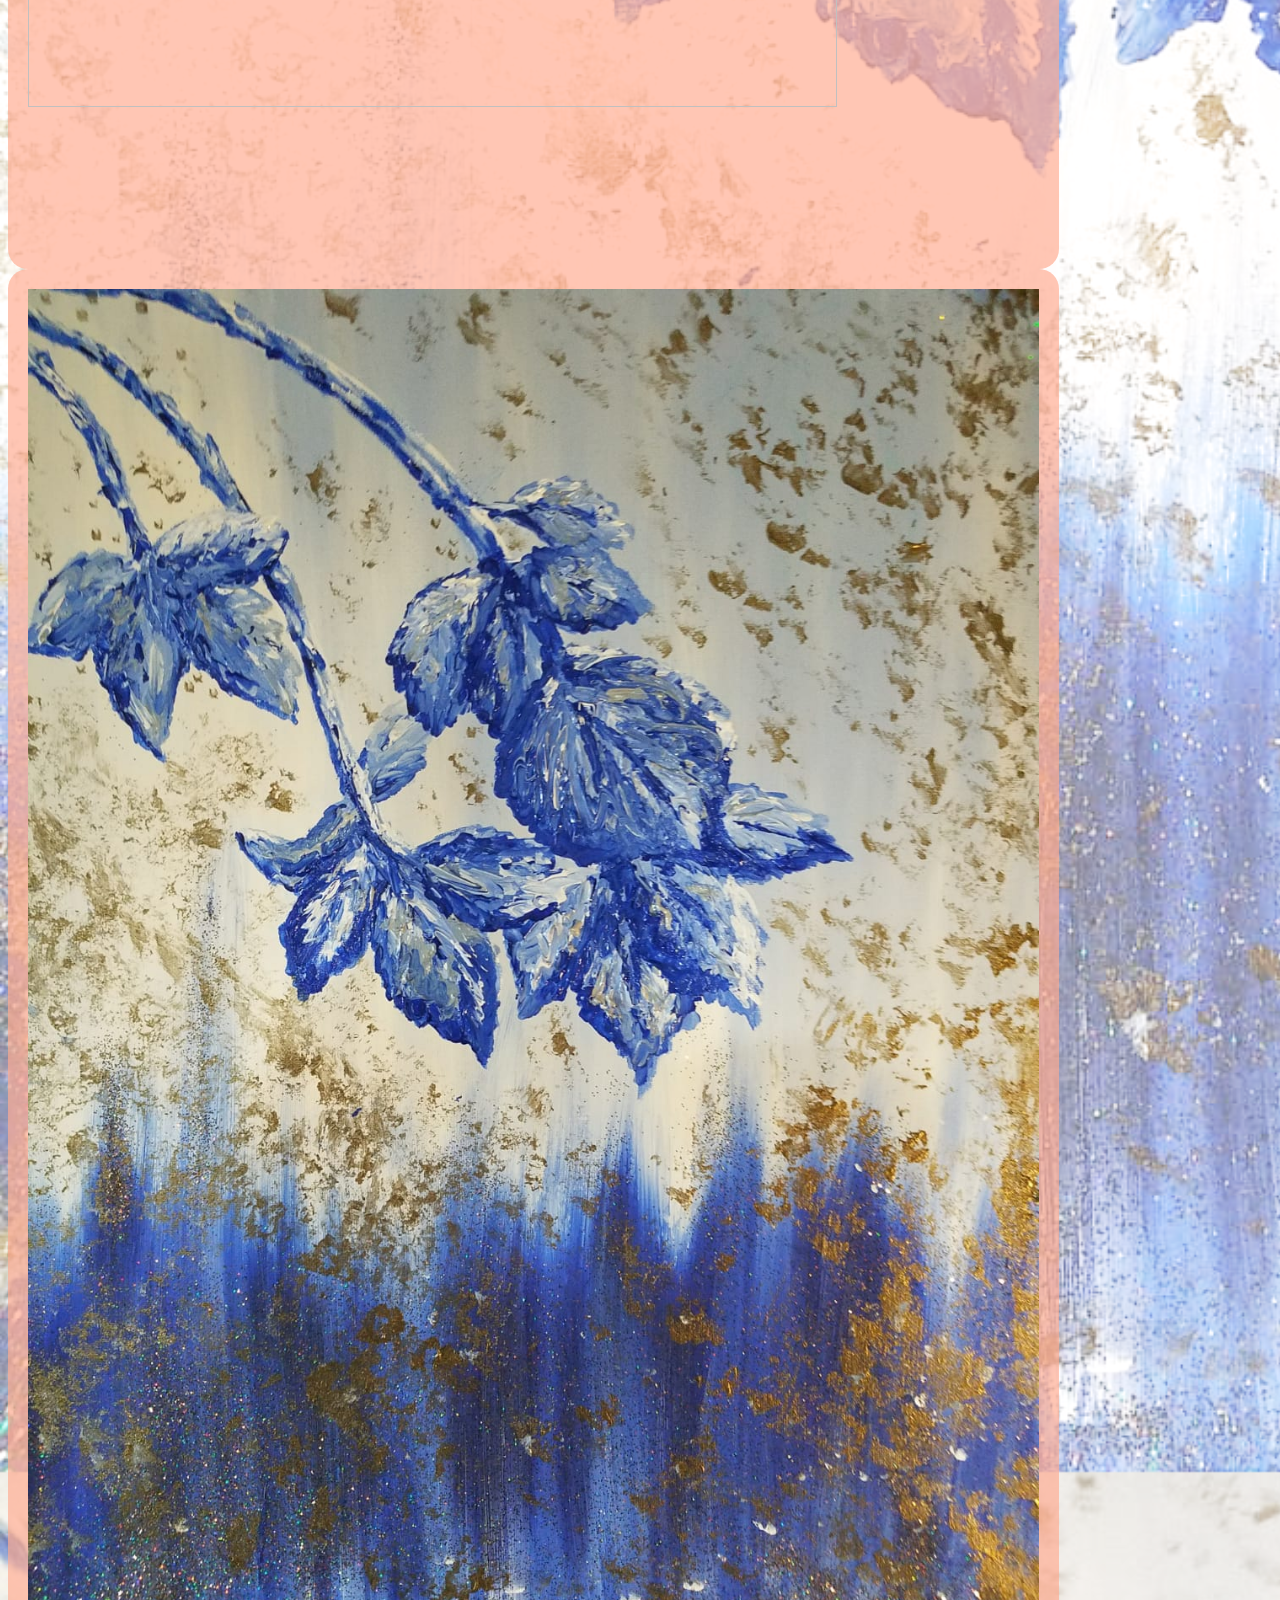
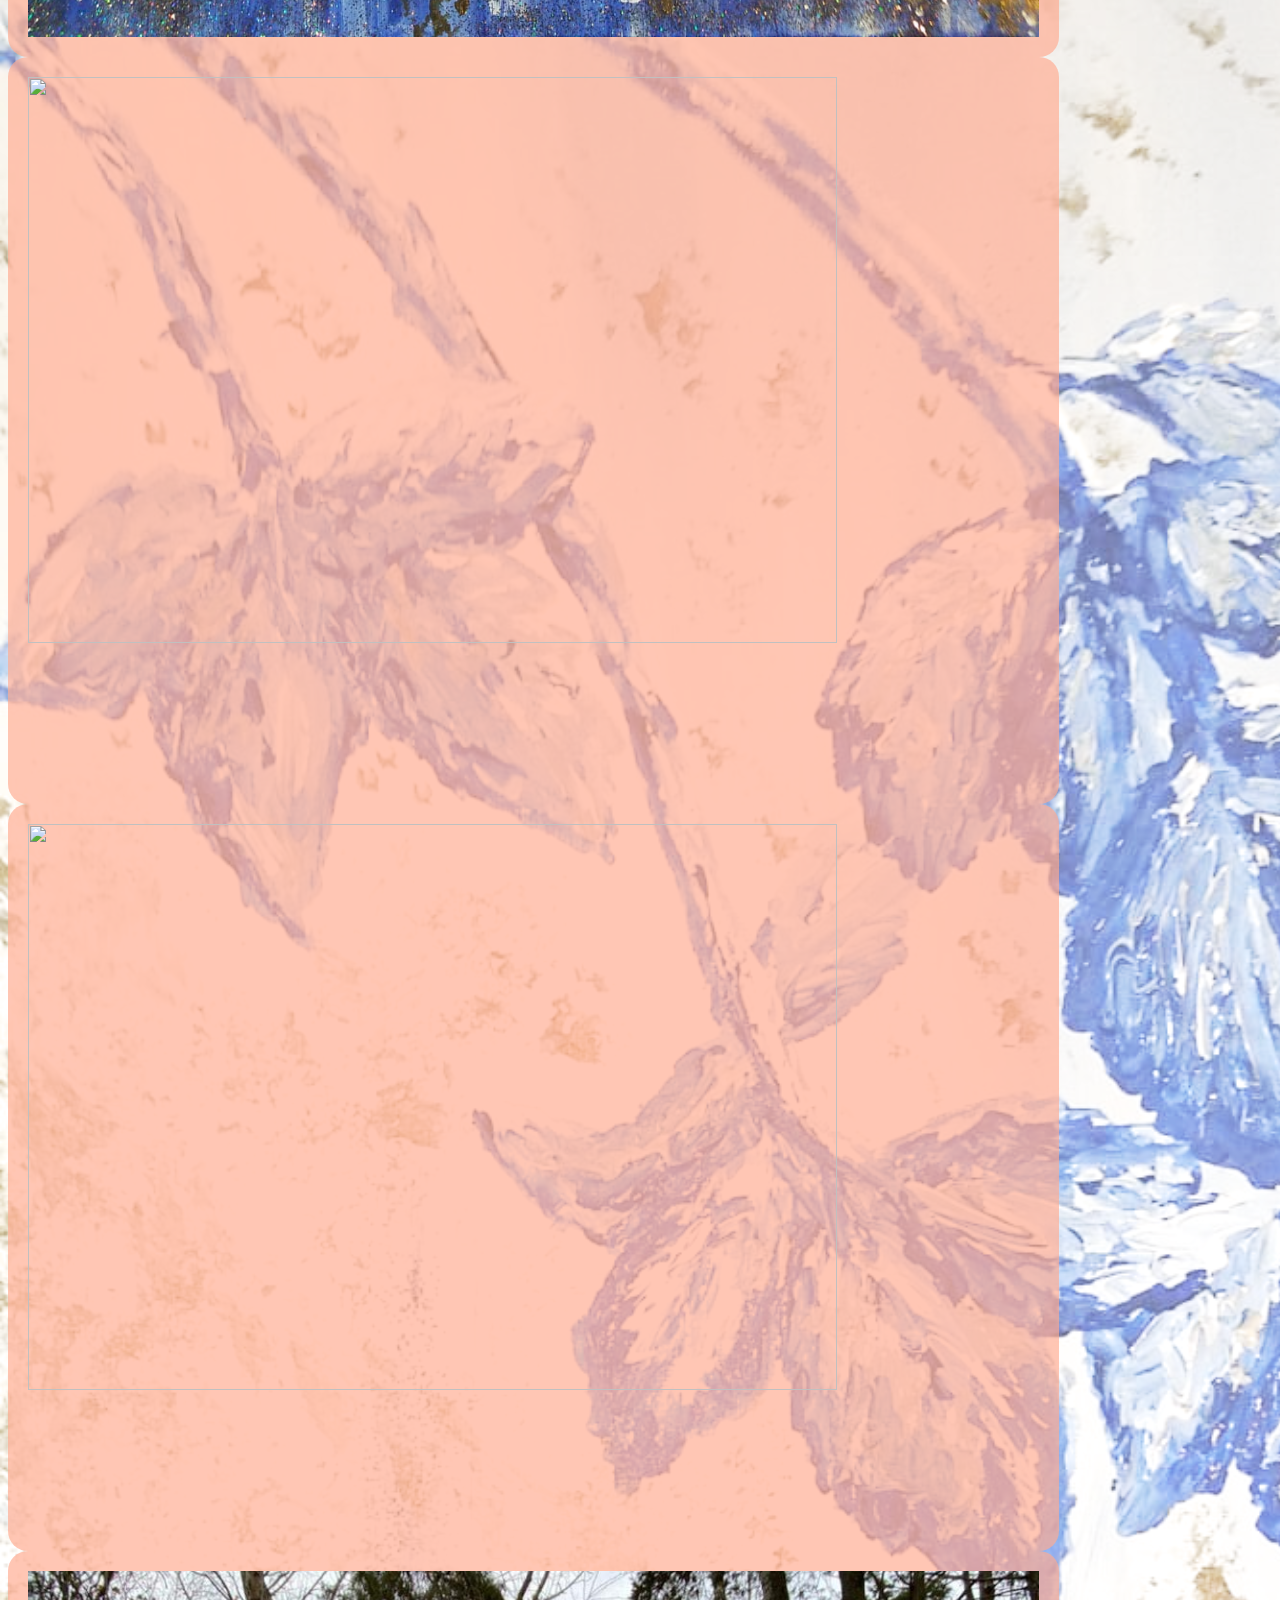
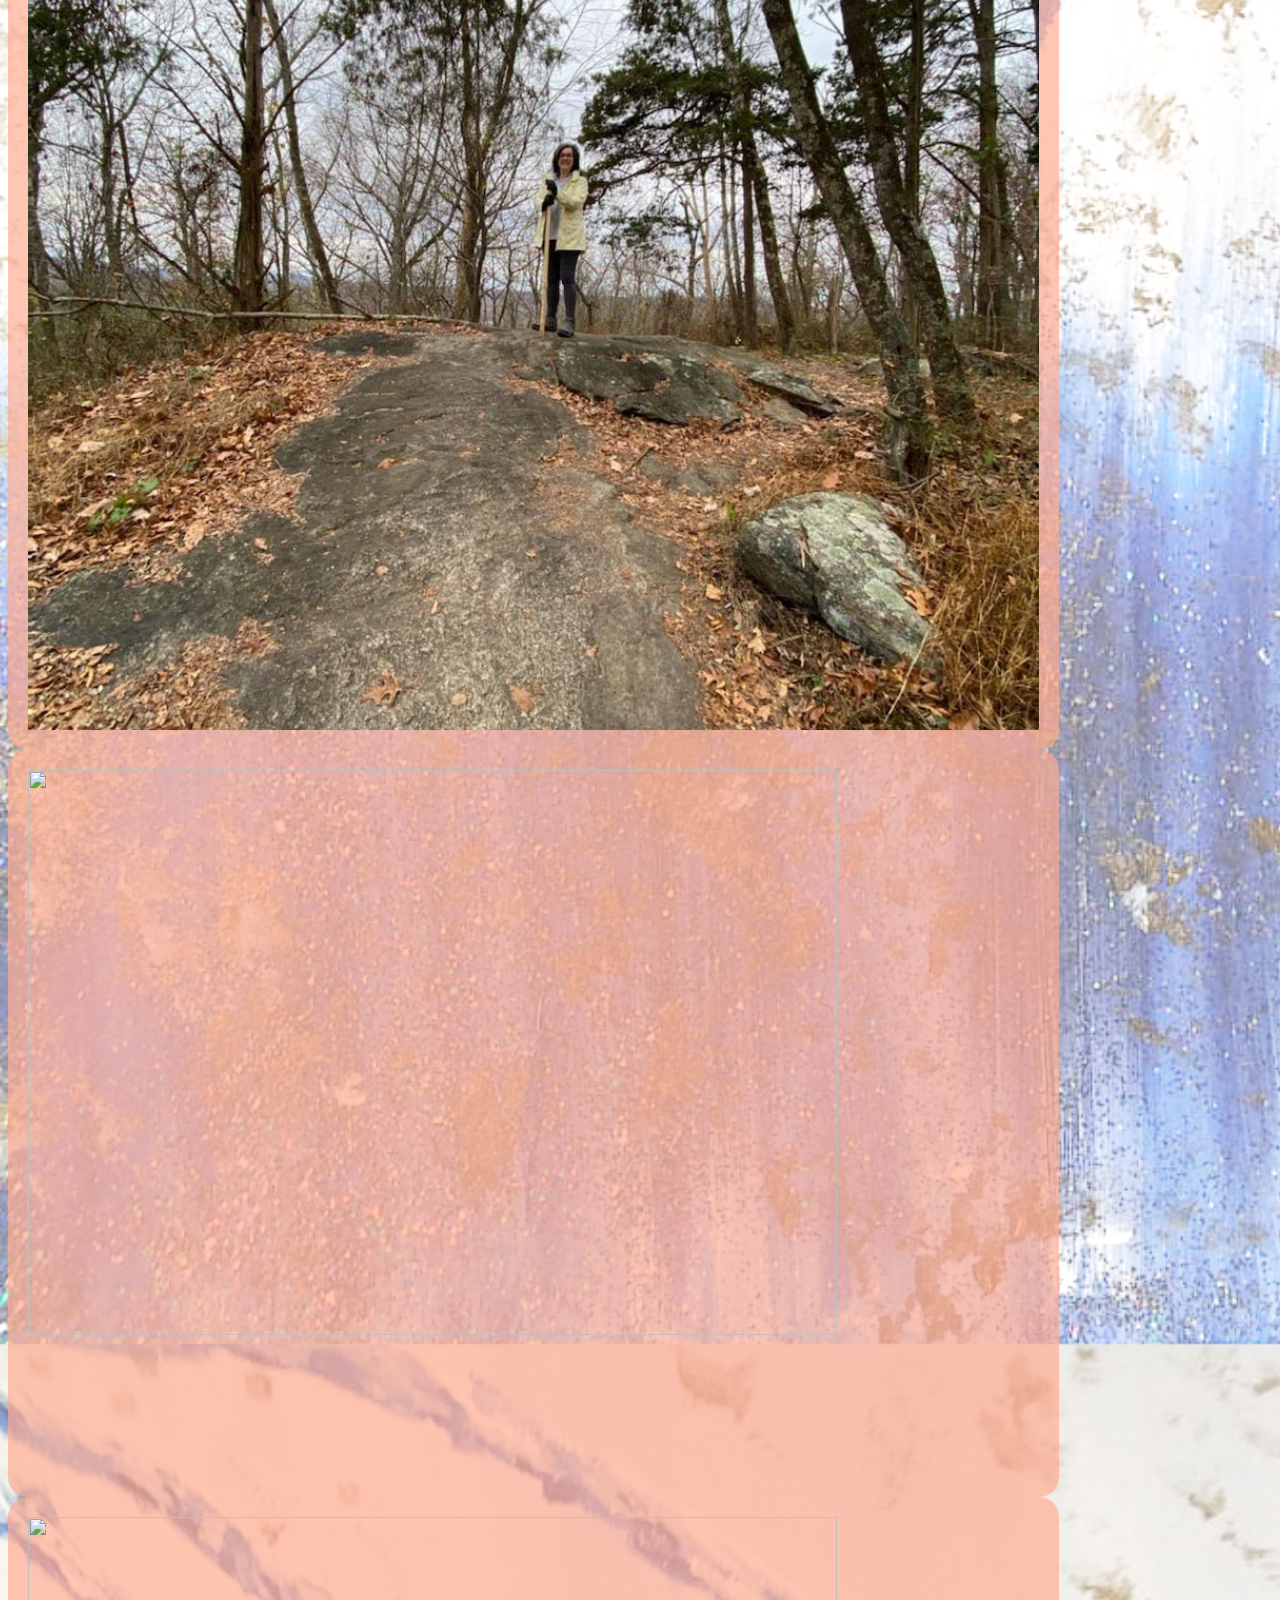
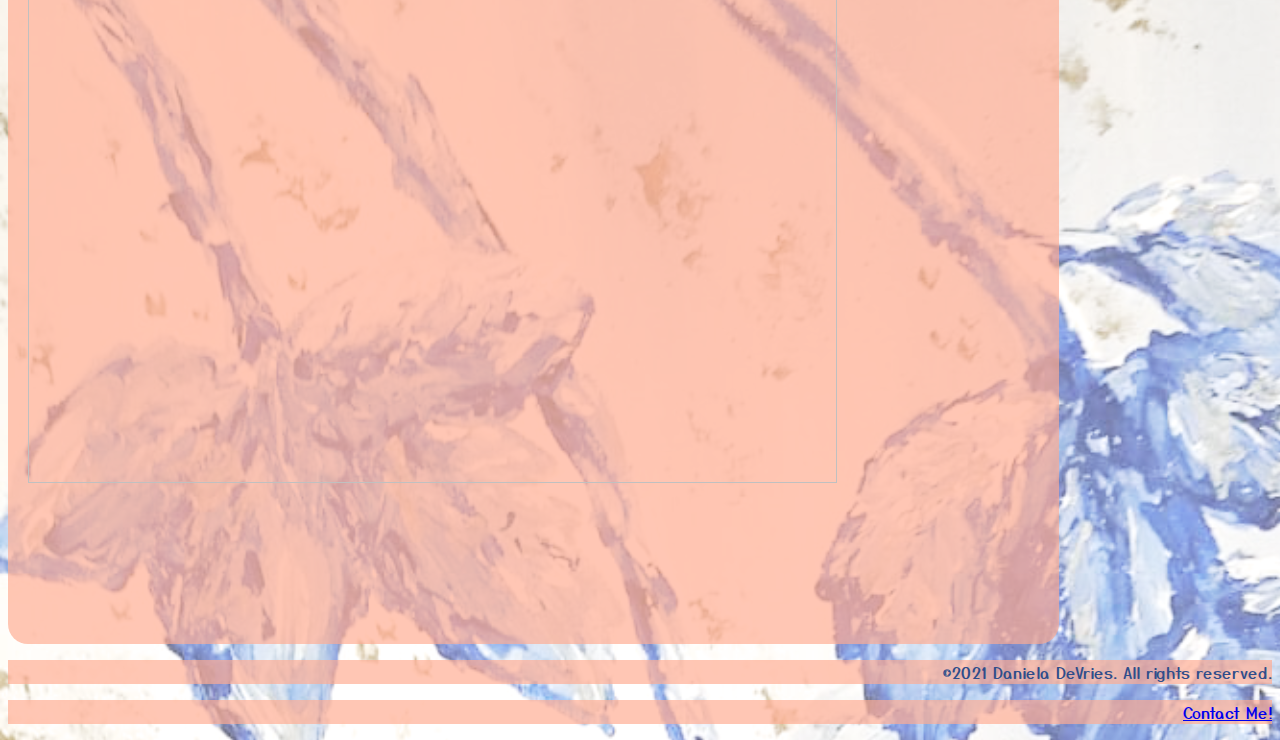
==== commit 042c4000: "add encaustic paintings" ====
--- a/public/index.html
+++ b/public/index.html
@@ -19,19 +19,27 @@
           <h1 class="header__title">Art is Life</h1>
         </a>
         <div class="nav__buttons">
-          <button>
-            <h4>Shop or Request Commission</h4>
-          </button>
-          <button>
-            <h4>About Me</h4>
-          </button>
+          <a href="/shop">
+            <button>
+              <h4>Shop or Request Commission</h4>
+            </button>
+          </a>
+          <a href="/about">
+            <button>
+              <h4>About Me</h4>
+            </button>
+          </a>
           <br class="nav__buttons__toggle_break" />
-          <button>
-            <h4>Events</h4>
-          </button>
-          <button>
-            <h4>Contact Me</h4>
-          </button>
+          <a href="/events">
+            <button>
+              <h4>Events</h4>
+            </button>
+          </a>
+          <a href="/contact">
+            <button>
+              <h4>Contact Me</h4>
+            </button>
+          </a>
         </div>
       </nav>
       <h3 class="banner">Original artwork by Daniela DeVries</h3>
@@ -44,7 +52,9 @@
           <img src="/assets/flower.jpg" />
           <img src="/assets/rose.jpg" />
           <img src="/assets/leaf.jpg" />
-          <img class="image__cropped leaf" src="assets/hike.jpg" />
+          <img src="assets/hike.jpg" />
+          <img src="/assets/encaustic1.jpg" />
+          <img src="/assets/encaustic2.jpg" />
         </article>
       </div>
     </main>
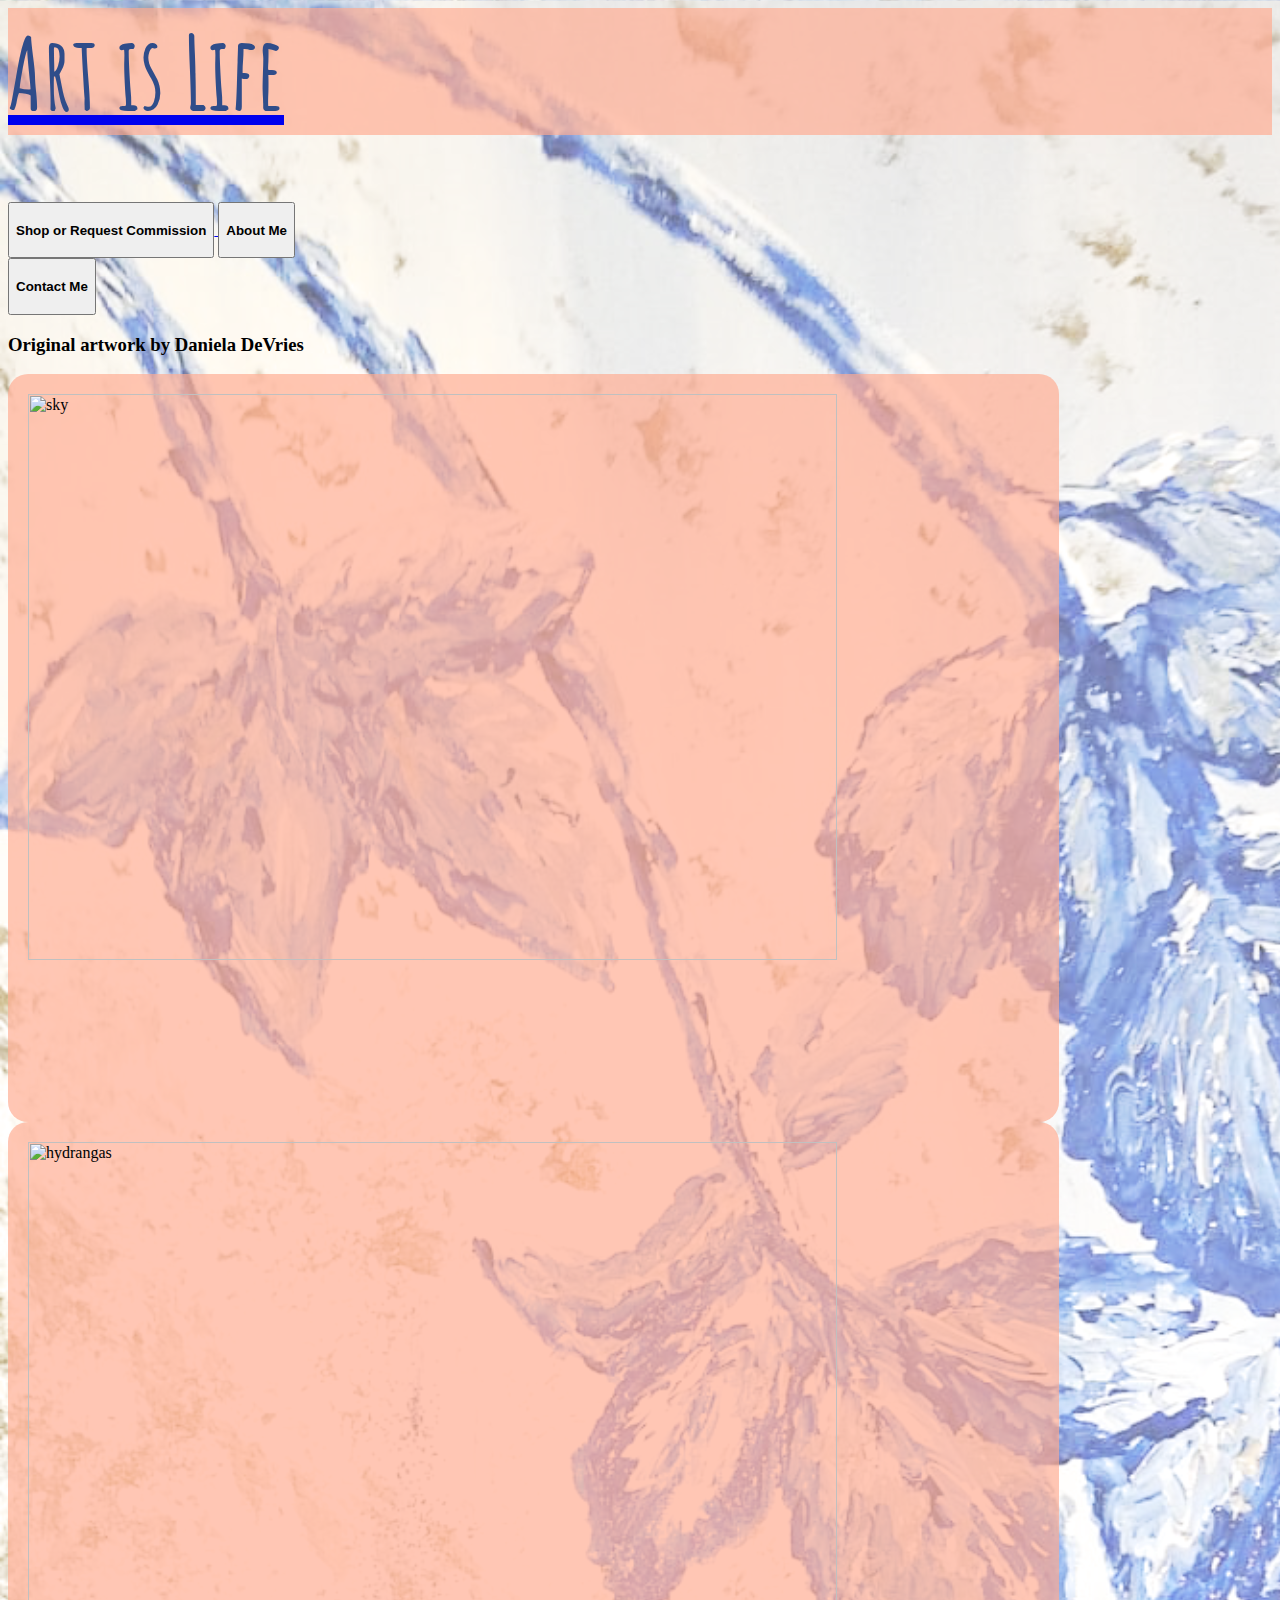
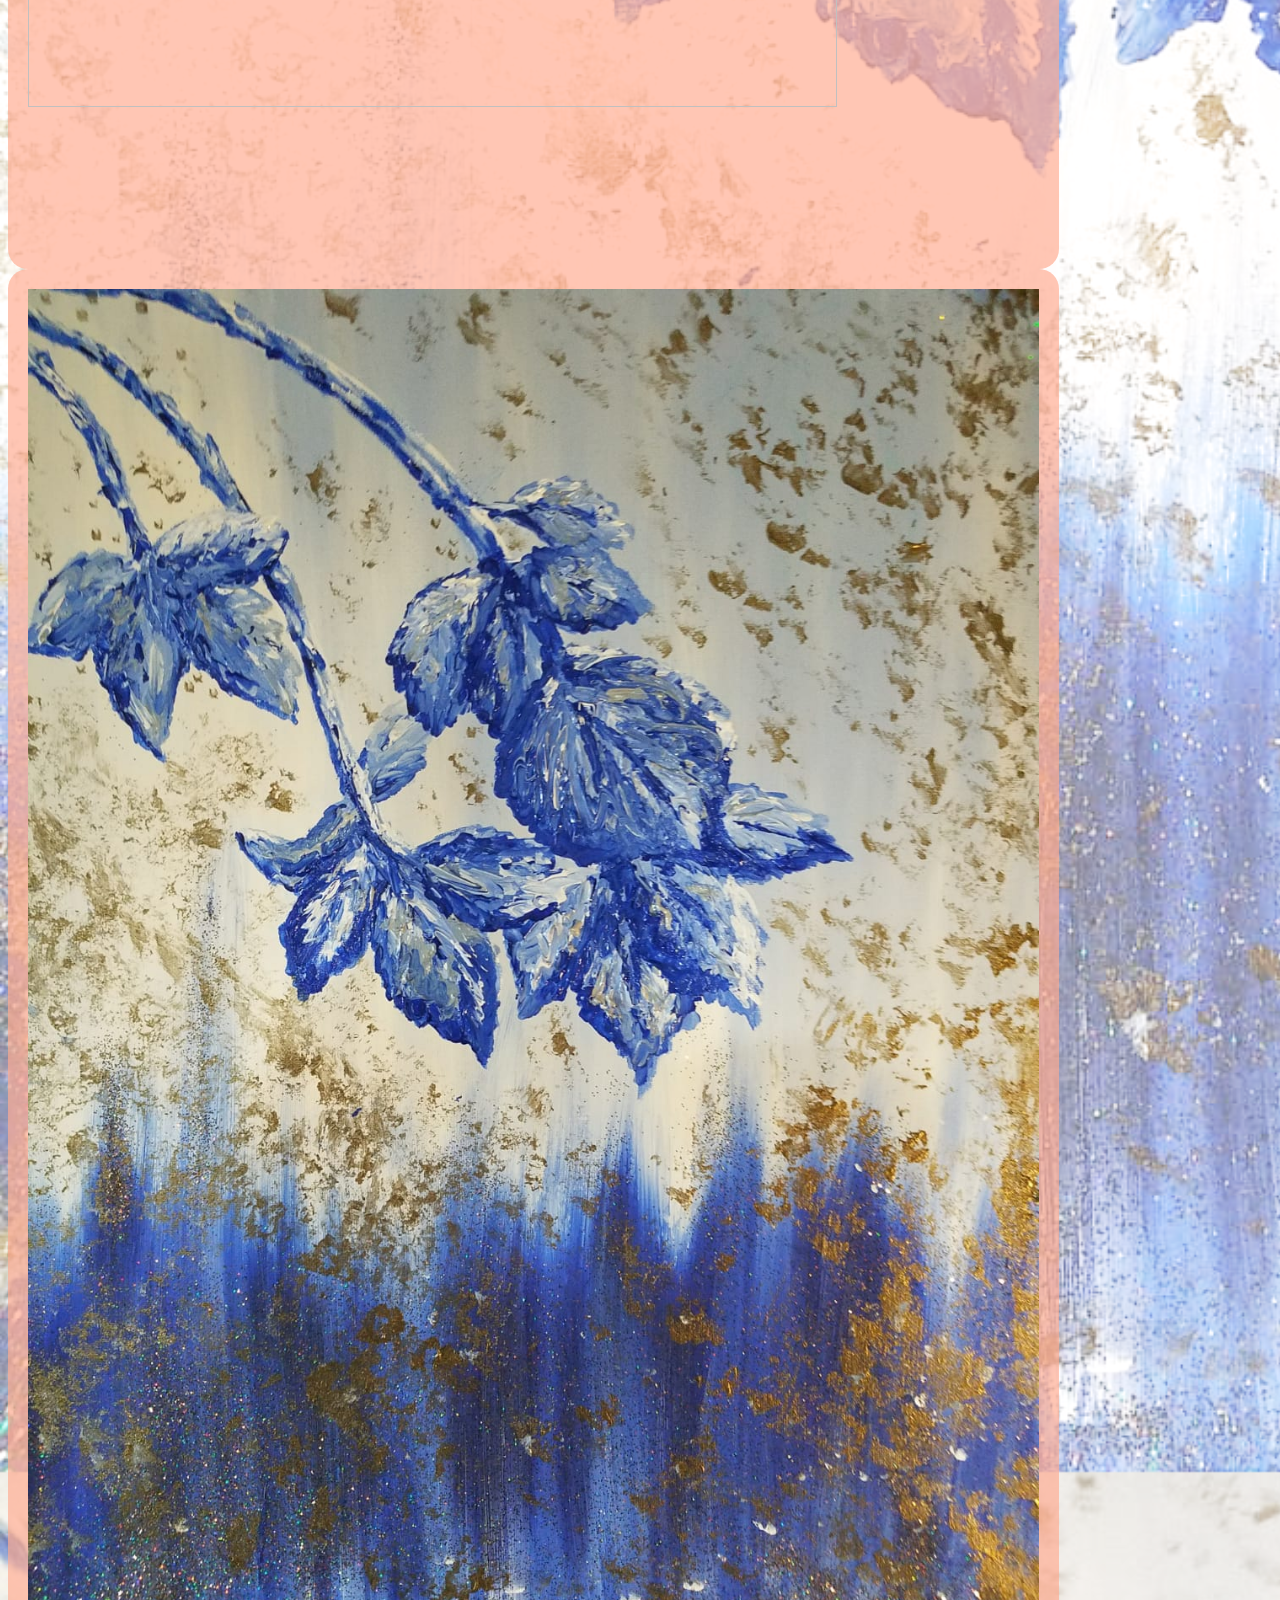
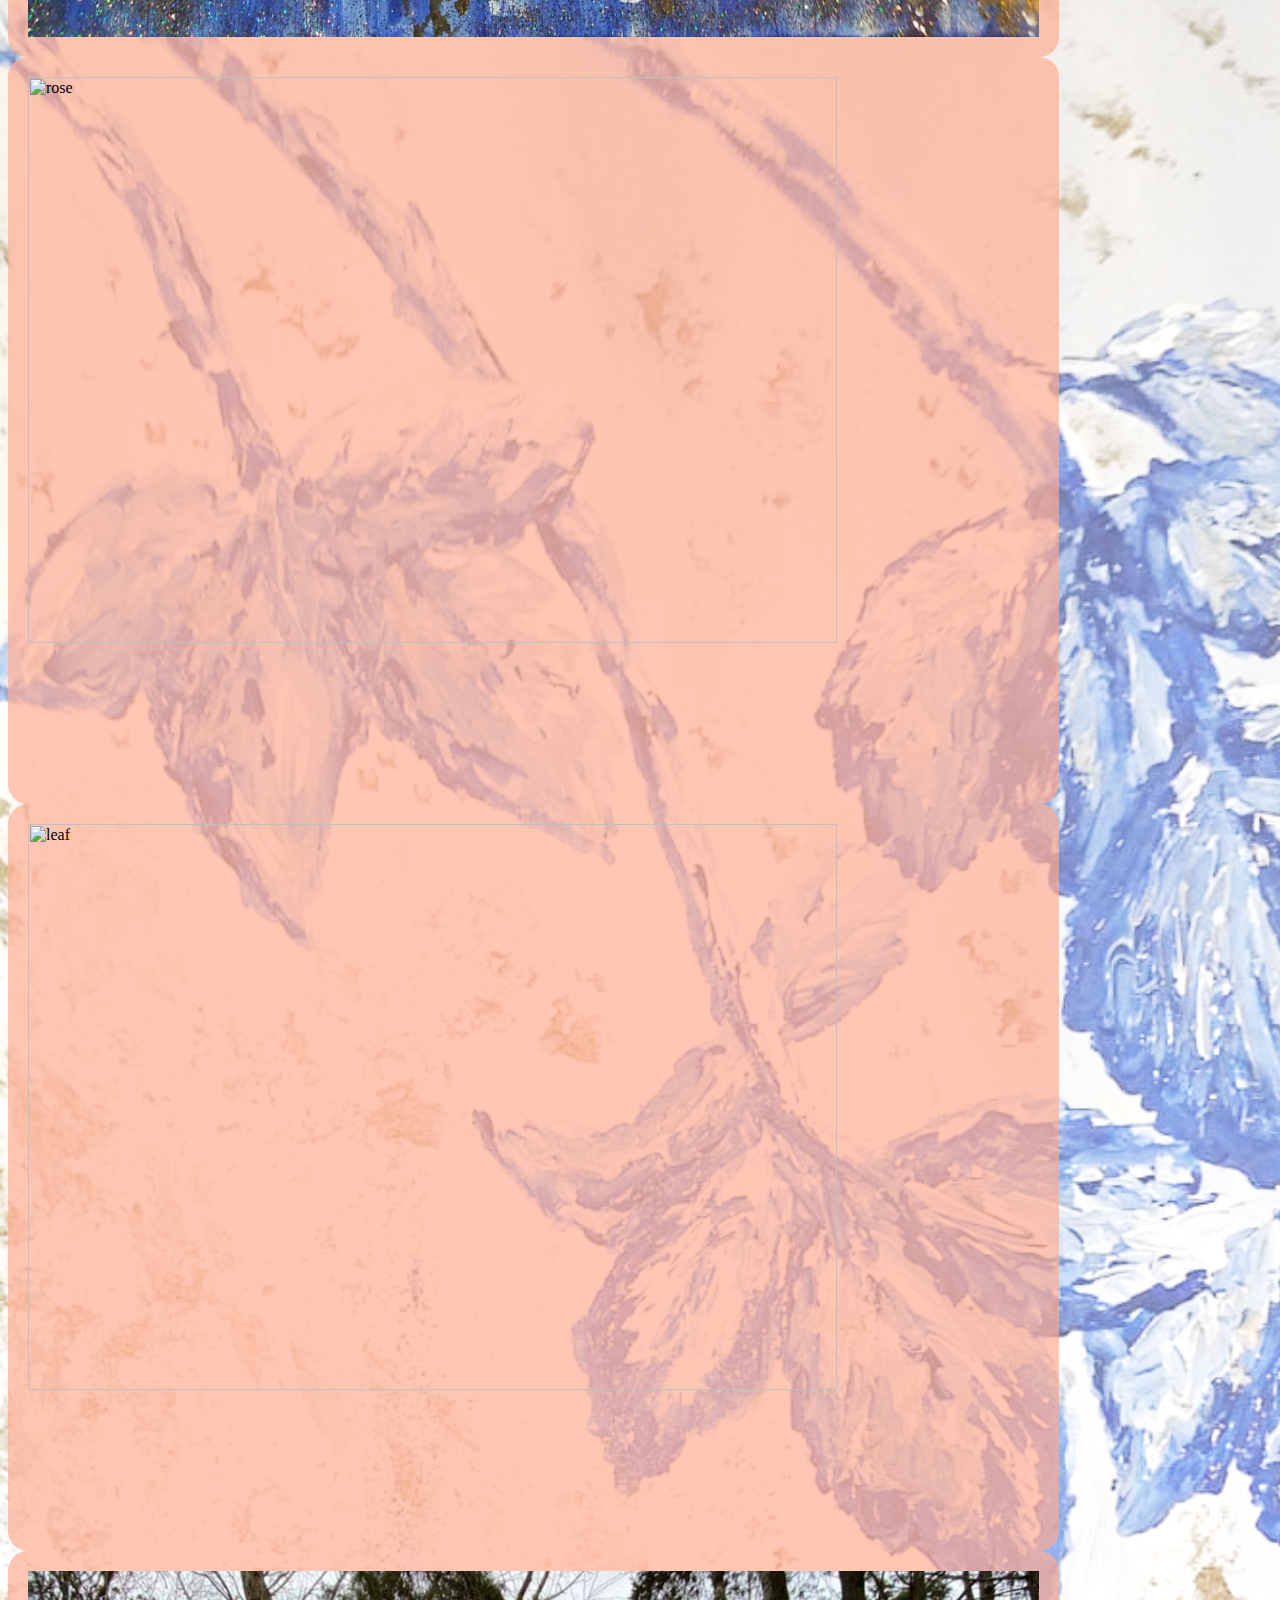
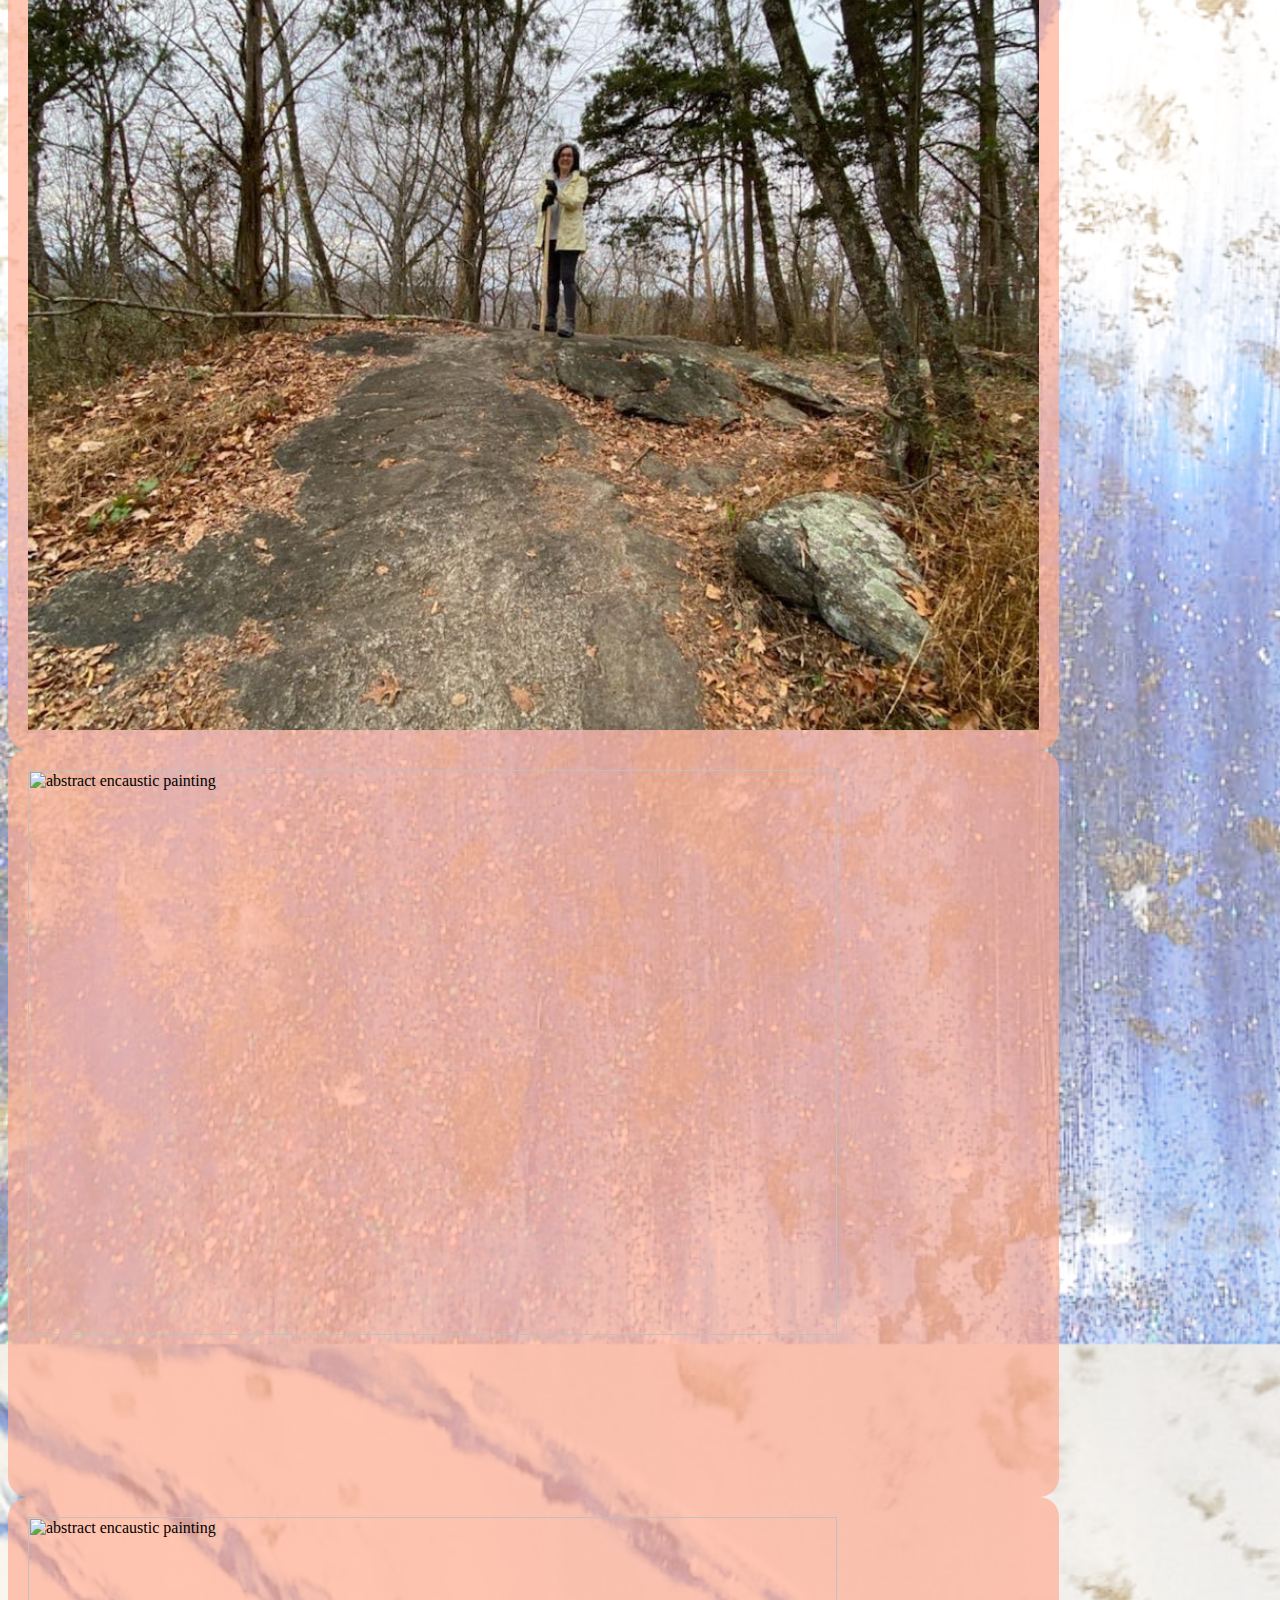
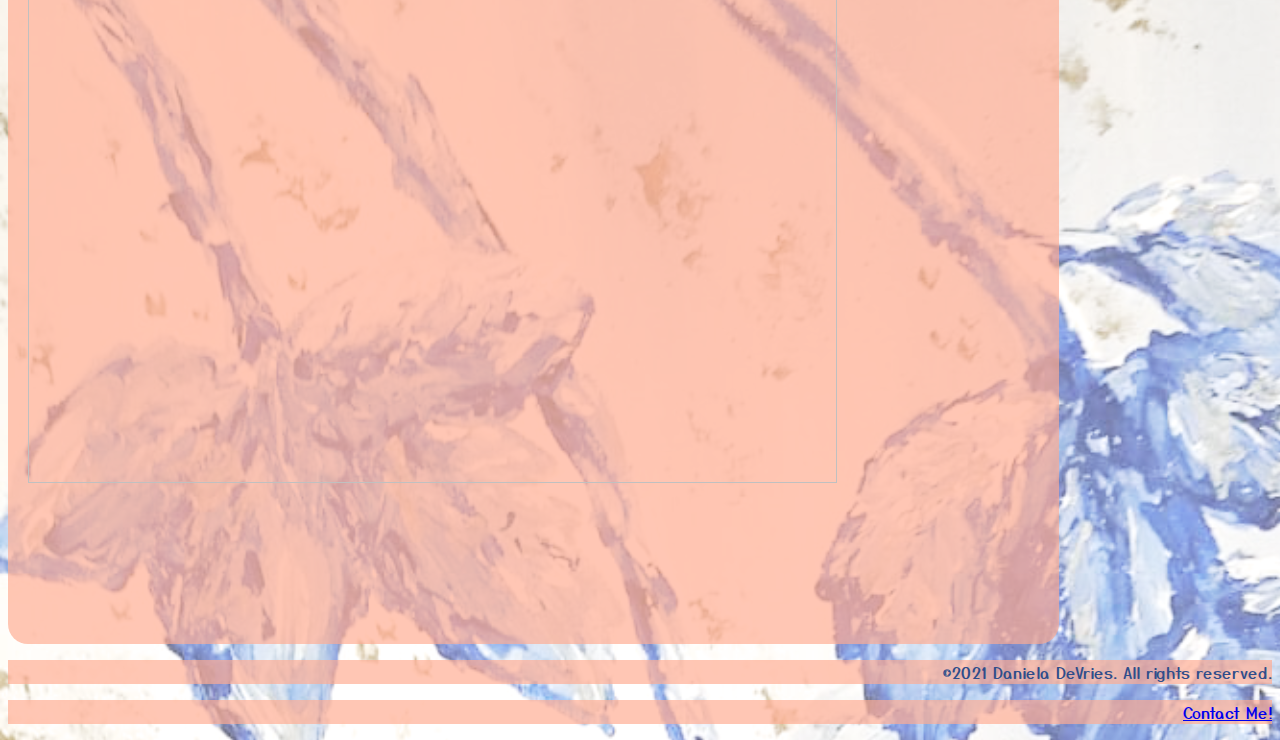
==== commit 0a3a8ce5: "content updates" ====
--- a/public/index.html
+++ b/public/index.html
@@ -4,7 +4,6 @@
     <meta charset="utf-8" />
     <meta name="viewport" content="width=device-width, initial-scale=1" />
     <link rel="stylesheet" href="/styles.css" />
-    <link rel="stylesheet" href="/home.css" />
     <link rel="preconnect" href="https://fonts.gstatic.com" />
     <link rel="preconnect" href="https://fonts.gstatic.com" />
     <link
@@ -30,11 +29,6 @@
             </button>
           </a>
           <br class="nav__buttons__toggle_break" />
-          <a href="/events">
-            <button>
-              <h4>Events</h4>
-            </button>
-          </a>
           <a href="/contact">
             <button>
               <h4>Contact Me</h4>
@@ -47,21 +41,25 @@
     <main>
       <div class="main__grid__container">
         <article class="main__grid">
-          <img src="/assets/sky.jpg" />
-          <img src="/assets/hydraengas.jpg" />
-          <img src="/assets/flower.jpg" />
-          <img src="/assets/rose.jpg" />
-          <img src="/assets/leaf.jpg" />
-          <img src="assets/hike.jpg" />
-          <img src="/assets/encaustic1.jpg" />
-          <img src="/assets/encaustic2.jpg" />
+          <img alt="sky" src="/assets/sky.jpg" />
+          <img alt="hydrangas" src="/assets/hydraengas.jpg" />
+          <img alt="flower" src="/assets/flower.jpg" />
+          <img alt="rose" src="/assets/rose.jpg" />
+          <img alt="leaf" src="/assets/leaf.jpg" />
+          <img alt="hike" src="assets/hike.jpg" />
+          <img alt="abstract encaustic painting" src="/assets/encaustic1.jpg" />
+          <img alt="abstract encaustic painting" src="/assets/encaustic2.jpg" />
         </article>
       </div>
     </main>
 
     <footer class="margin-0 banner">
       <p>©2021 Daniela DeVries. All rights reserved.</p>
-      <p><a href="mailto:jtddv@aol.com">Contact Me!</a></p>
+      <p>
+        <a class="link" href="mailto:daniela.devries.jt@gmail.com"
+          >Contact Me!</a
+        >
+      </p>
     </footer>
   </body>
 </html>
